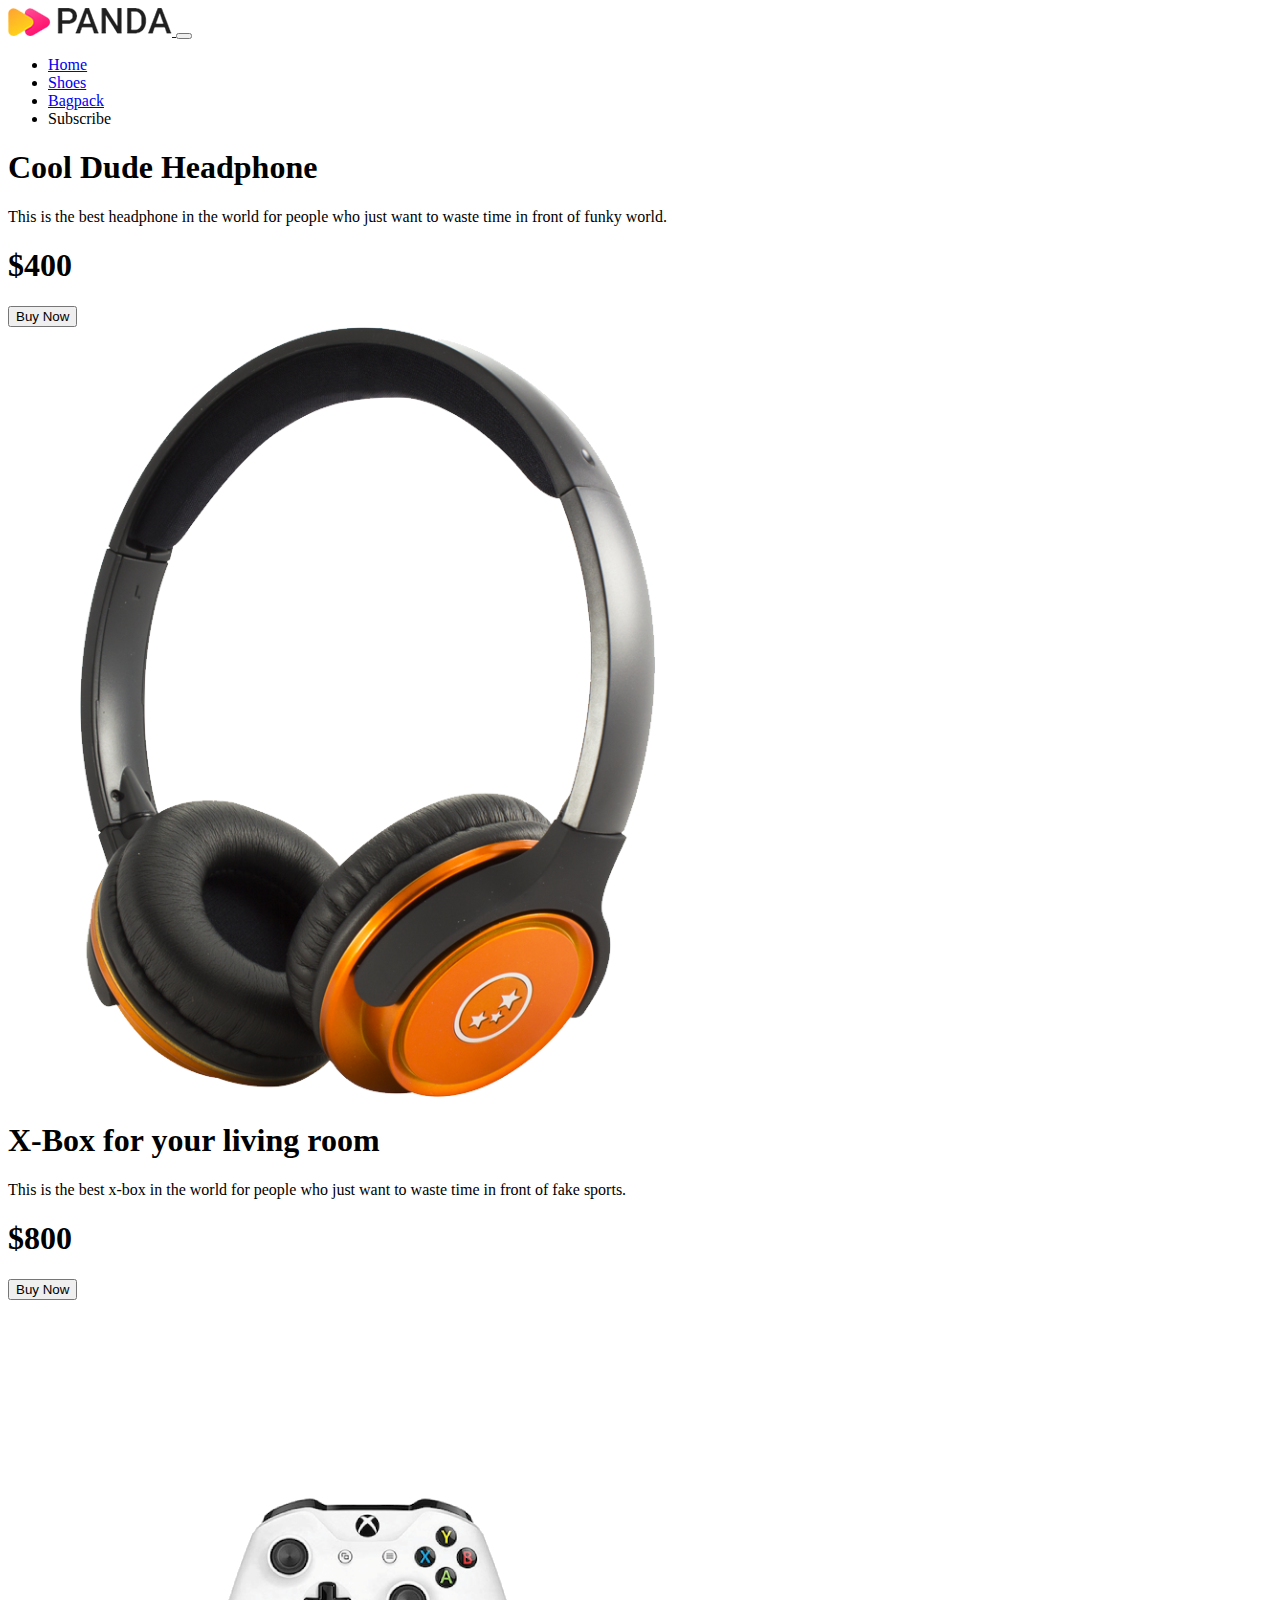
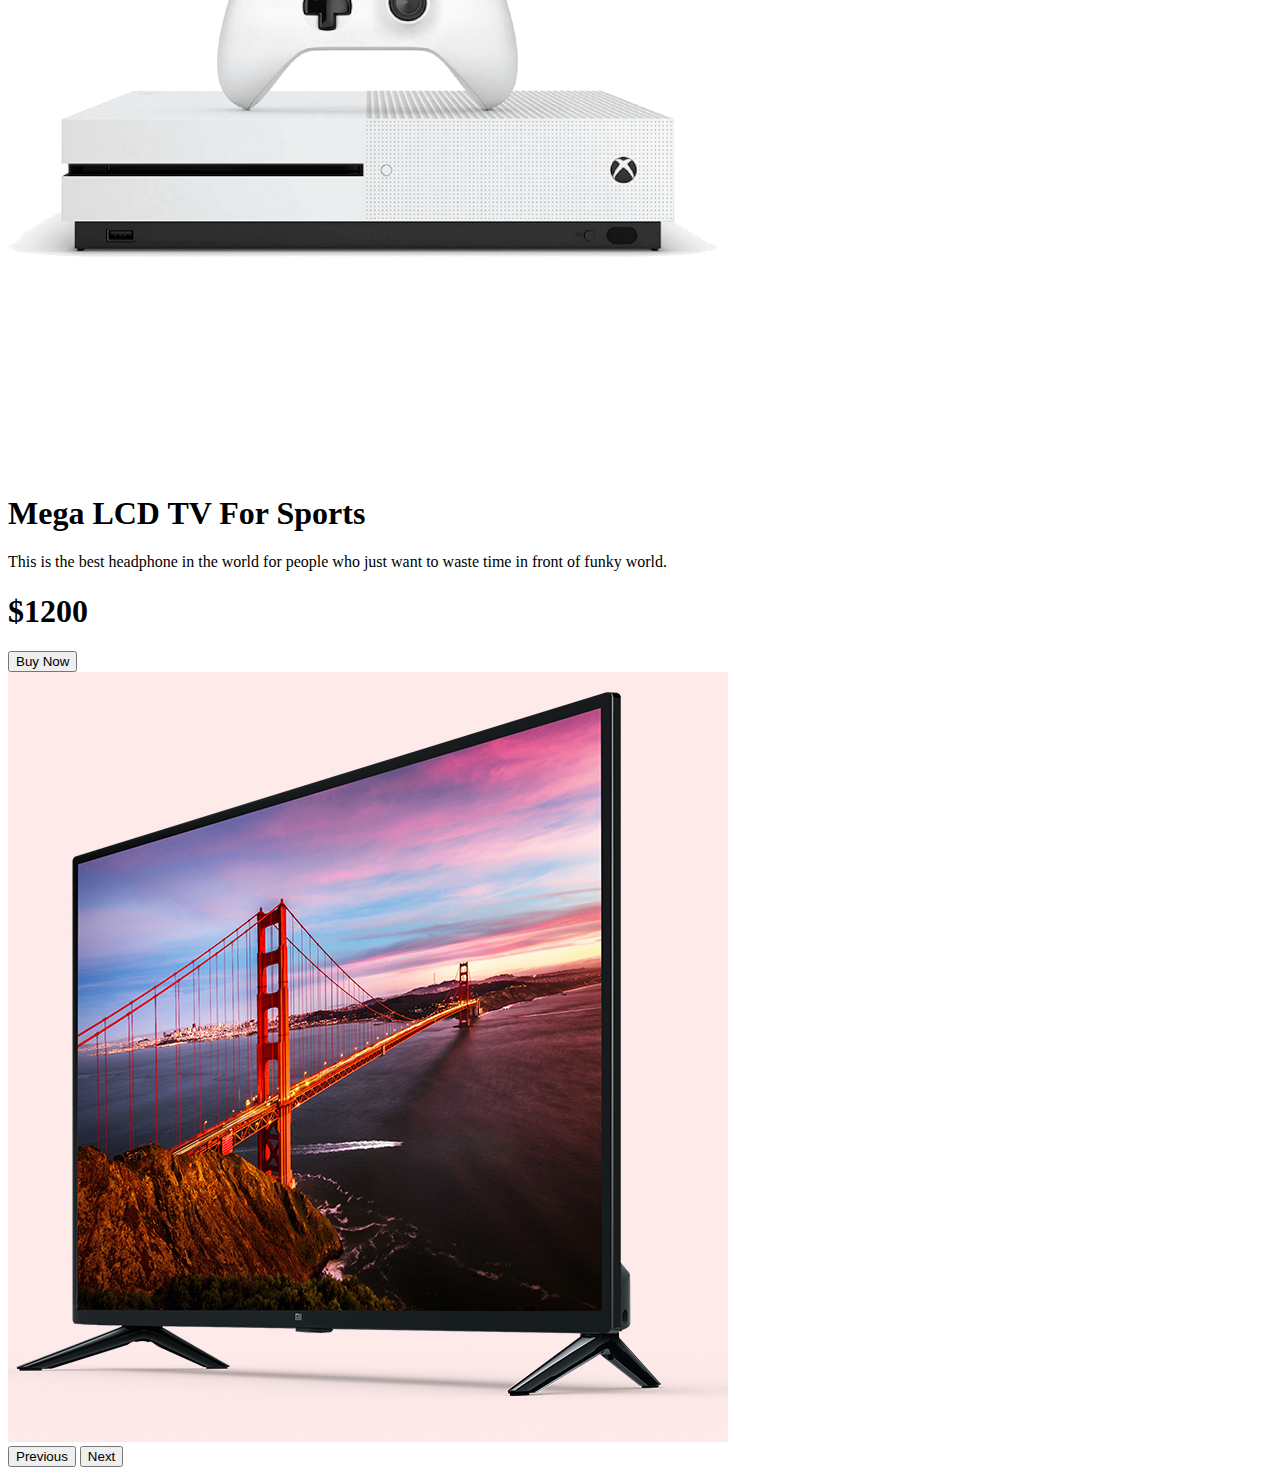
==== index.html @ ef4e0a1c "header part complete" ====
<!DOCTYPE html>
<html lang="en">

<head>
    <meta charset="utf-8" />
    <meta name="viewport" content="width=device-width, initial-scale=1" />
    <title>Panda Mart</title>
    <link href="https://cdn.jsdelivr.net/npm/bootstrap@5.2.0/dist/css/bootstrap.min.css" rel="stylesheet"
        integrity="sha384-gH2yIJqKdNHPEq0n4Mqa/HGKIhSkIHeL5AyhkYV8i59U5AR6csBvApHHNl/vI1Bx" crossorigin="anonymous" />
</head>

<body>
    <!------------------------------------header markup ------------------------------>

    <header class="container">
        <nav class="navbar navbar-expand-lg bg-light">
            <div class="container-fluid">
                <a class="navbar-brand" href="#">
                    <img src="images/logo.png" alt="" class="img-fluid" />
                </a>
                <button class="navbar-toggler" type="button" data-bs-toggle="collapse" data-bs-target="#navbarNav"
                    aria-controls="navbarNav" aria-expanded="false" aria-label="Toggle navigation">
                    <span class="navbar-toggler-icon"></span>
                </button>
                <div class="collapse navbar-collapse" id="navbarNav">
                    <ul class="navbar-nav">
                        <li class="nav-item">
                            <a class="nav-link active" aria-current="page" href="#">
                                Home
                            </a>
                        </li>
                        <li class="nav-item">
                            <a class="nav-link" href="#">Shoes</a>
                        </li>
                        <li class="nav-item">
                            <a class="nav-link" href="#">Bagpack</a>
                        </li>
                        <li class="nav-item">
                            <a class="nav-link">Subscribe</a>
                        </li>
                    </ul>
                </div>
            </div>
        </nav>
        <div class="mt-5">
            <div id="carouselExampleControls" class="carousel slide" data-bs-ride="carousel">
                <div class="carousel-inner">
                    <div class="carousel-item active bg-info  p-5 border rounded">
                        <div class="row">
                            <div class="col-lg-7 d-flex align-items-center">
                                <div>
                                    <h1>Cool Dude Headphone</h1>
                                    <p>This is the best headphone in the world for people who just want to waste time in
                                        front of funky world.

                                    </p>
                                    <h1>$400</h1>
                                    <button type="button" class="btn btn-danger">Buy Now</button>

                                </div>
                            </div>
                            <div class="col-lg-5">
                                <img src="images/banner-images/headphone.png" class="img-fluid" alt="...">
                            </div>
                        </div>
                    </div>
                    <div class="carousel-item  bg-info  p-5 border rounded">
                        <div class="row">
                            <div class="col-lg-7 d-flex align-items-center">
                                <div>
                                    <h1>X-Box for your living room</h1>
                                    <p>This is the best x-box in the world for people who just want to waste time in
                                        front of fake sports.
                                    </p>
                                    <h1>$800</h1>
                                    <button type="button" class="btn btn-danger">Buy Now</button>
                                </div>
                            </div>
                            <div class="col-lg-5">
                                <img src="images/banner-images/xbox.png" class="img-fluid" alt="...">
                            </div>
                        </div>
                    </div>
                    <div class="carousel-item  bg-info  p-5 border rounded">
                        <div class="row">
                            <div class="col-lg-7 d-flex align-items-center">
                                <div>
                                    <h1>Mega LCD TV For Sports
                                    </h1>
                                    <p>This is the best headphone in the world for people who just want to waste time in
                                        front of funky world.
                                    </p>
                                    <h1>$1200</h1>
                                    <button type="button" class="btn btn-danger">Buy Now</button>
                                </div>
                            </div>
                            <div class="col-lg-5">
                                <img src="images/banner-images/tv.png" class="img-fluid" alt="...">
                            </div>
                        </div>
                    </div>
                </div>
                <button class="carousel-control-prev" type="button" data-bs-target="#carouselExampleControls"
                    data-bs-slide="prev">
                    <span class="carousel-control-prev-icon" aria-hidden="true"></span>
                    <span class="visually-hidden">Previous</span>
                </button>
                <button class="carousel-control-next" type="button" data-bs-target="#carouselExampleControls"
                    data-bs-slide="next">
                    <span class="carousel-control-next-icon" aria-hidden="true"></span>
                    <span class="visually-hidden">Next</span>
                </button>
            </div>
        </div>
    </header>
    <script src="https://cdn.jsdelivr.net/npm/bootstrap@5.2.0/dist/js/bootstrap.bundle.min.js"
        integrity="sha384-A3rJD856KowSb7dwlZdYEkO39Gagi7vIsF0jrRAoQmDKKtQBHUuLZ9AsSv4jD4Xa"
        crossorigin="anonymous"></script>

</body>

</html>
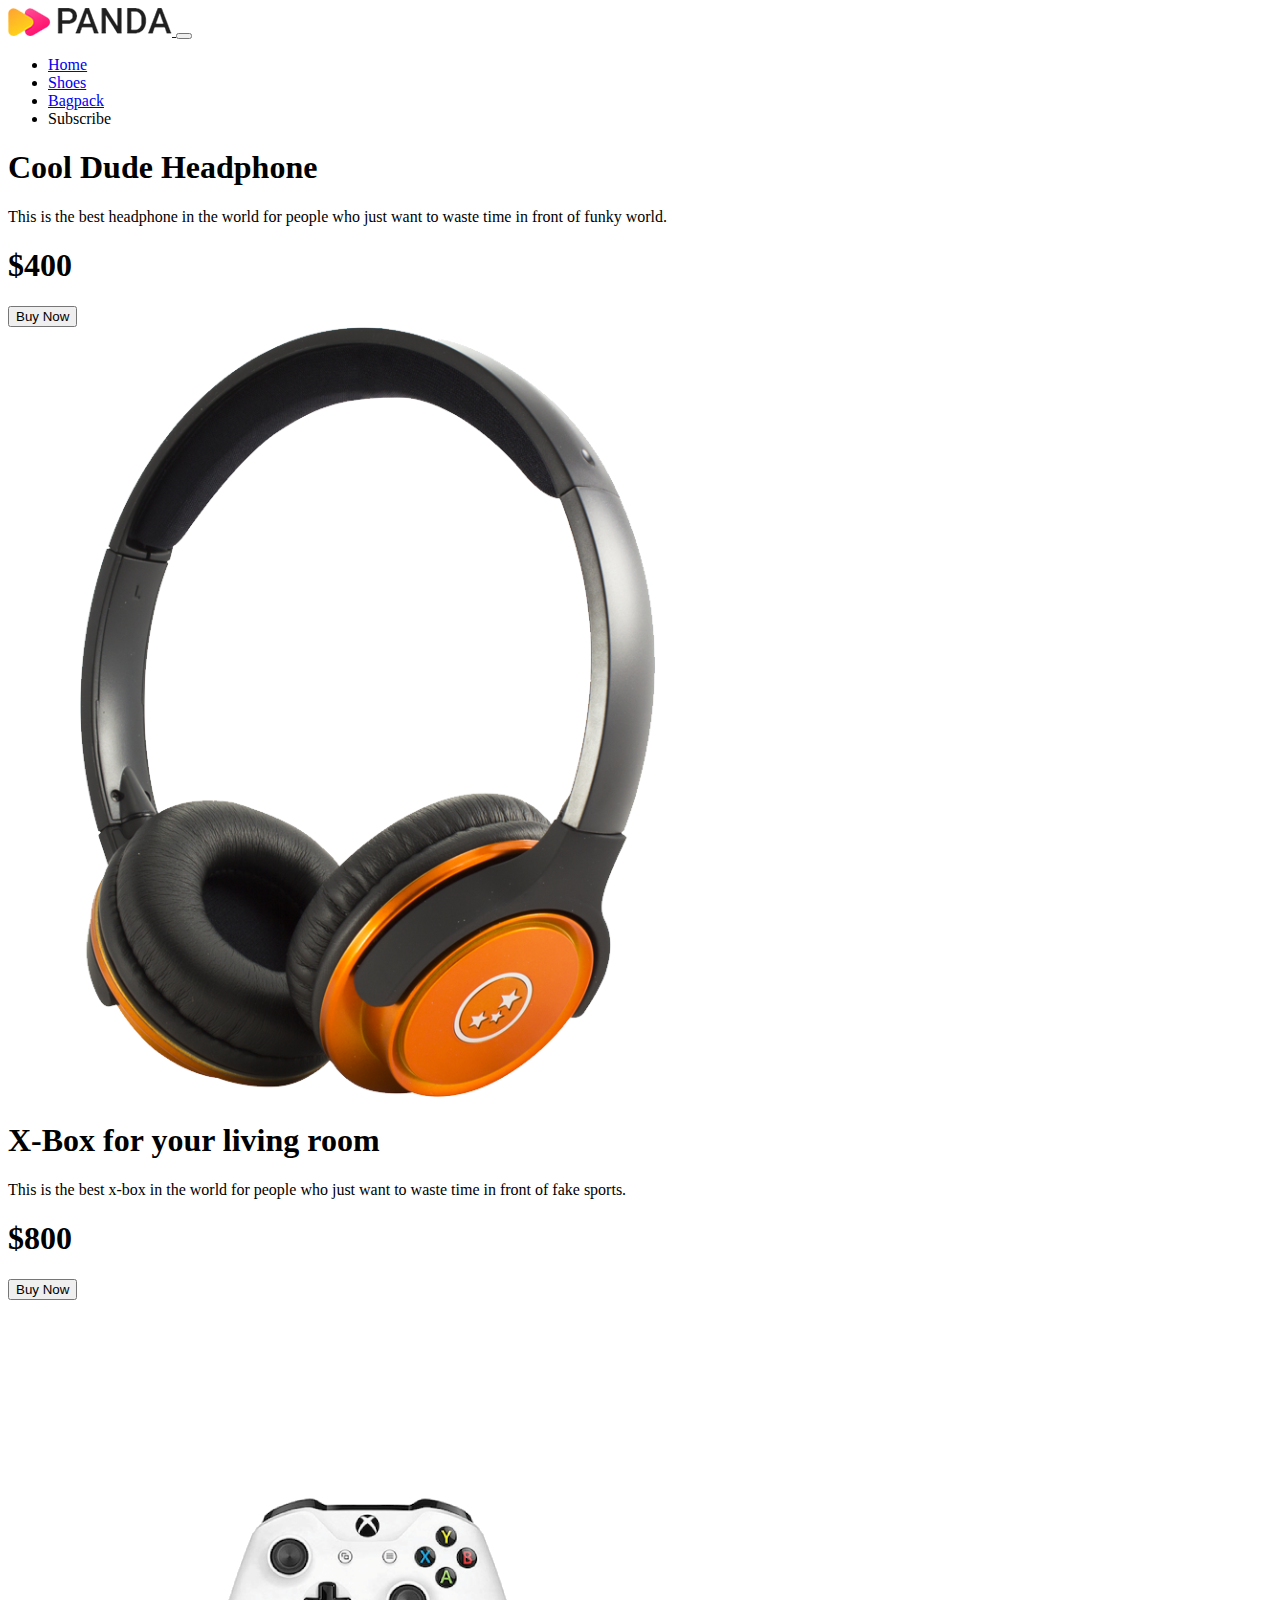
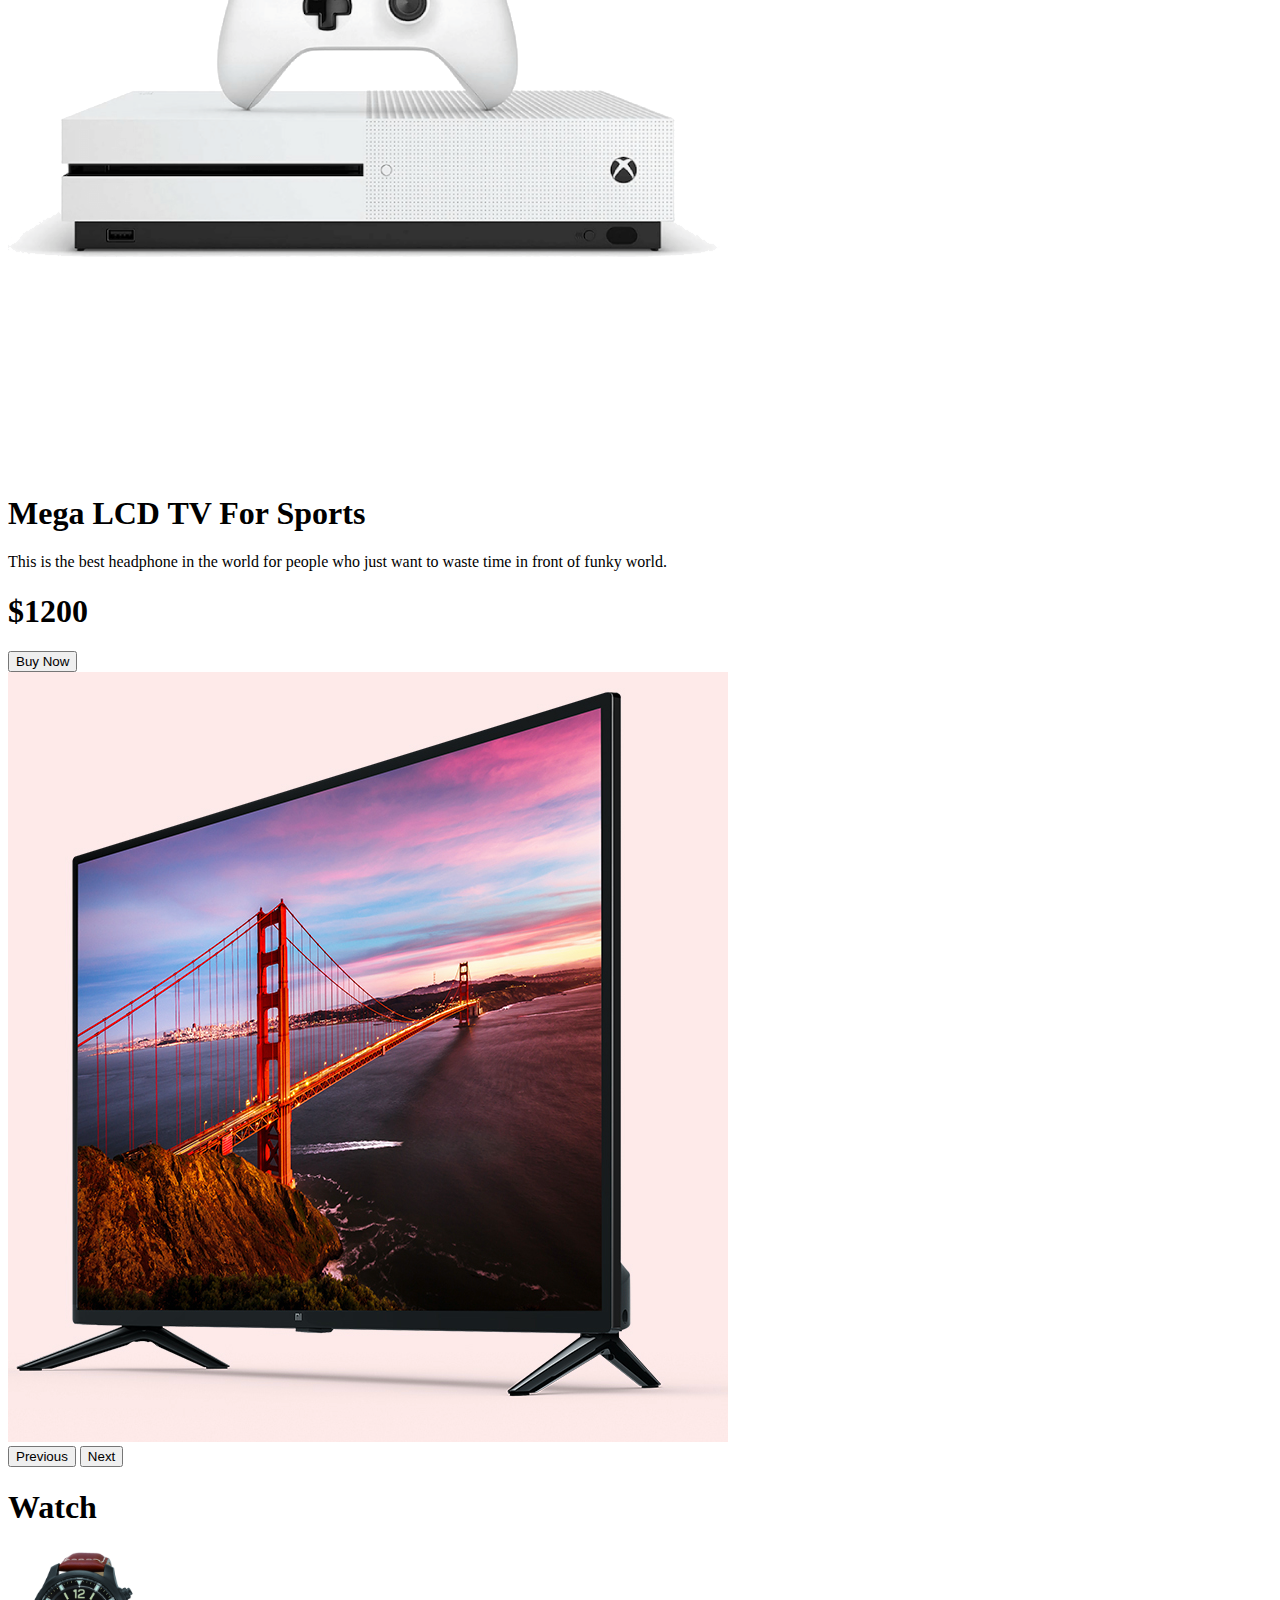
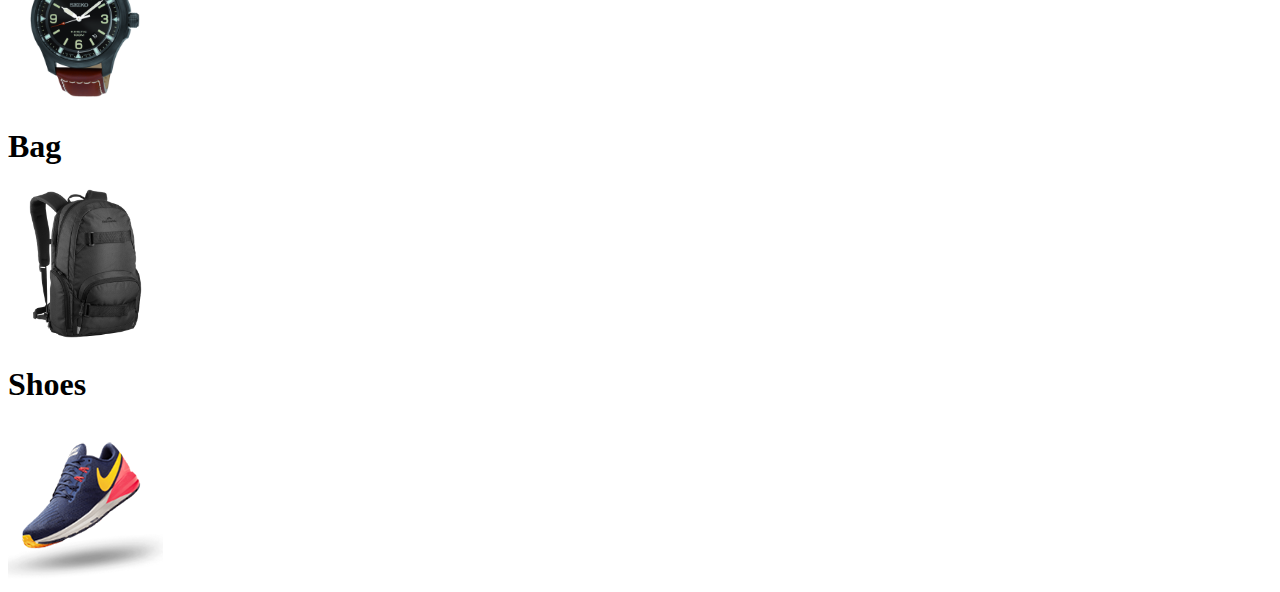
==== commit 539a2972: "categories added" ====
--- a/index.html
+++ b/index.html
@@ -113,6 +113,41 @@
             </div>
         </div>
     </header>
+    <main>
+        <!------------------------------- categories markup --------------------------->
+        <section class="my-5">
+            <div class="container overflow-hidden text-center">
+                <div class="row gy-5">
+                    <div class="col-12 col-md-6 col-lg-4 ">
+                        <div class="p-3 border bg-warning d-flex align-items-center justify-content-around rounded-3">
+                            <h1 class="text-light">Watch</h1>
+                            <img src="images/categories/watch.png" alt="" class="img-fluid">
+
+                        </div>
+                    </div>
+                    <div class="col-12 col-md-6 col-lg-4 ">
+                        <div class="p-3 border bg-info d-flex align-items-center justify-content-around rounded-3">
+                            <h1 class="text-light">Bag</h1>
+                            <img src="images/categories/bag.png" alt="" class="img-fluid">
+
+                        </div>
+                    </div>
+                    <div class="col-12 col-md-6 col-lg-4 ">
+                        <div class="p-3 border bg-danger d-flex align-items-center justify-content-around rounded-3">
+                            <h1 class="text-light">Shoes</h1>
+                            <img src="images/categories/shoes.png" alt="" class="img-fluid">
+
+                        </div>
+                    </div>
+
+                </div>
+            </div>
+        </section>
+        <!------------------------------ shoes section markrup ------------------------------>
+        <section class="container">
+
+        </section>
+    </main>
     <script src="https://cdn.jsdelivr.net/npm/bootstrap@5.2.0/dist/js/bootstrap.bundle.min.js"
         integrity="sha384-A3rJD856KowSb7dwlZdYEkO39Gagi7vIsF0jrRAoQmDKKtQBHUuLZ9AsSv4jD4Xa"
         crossorigin="anonymous"></script>
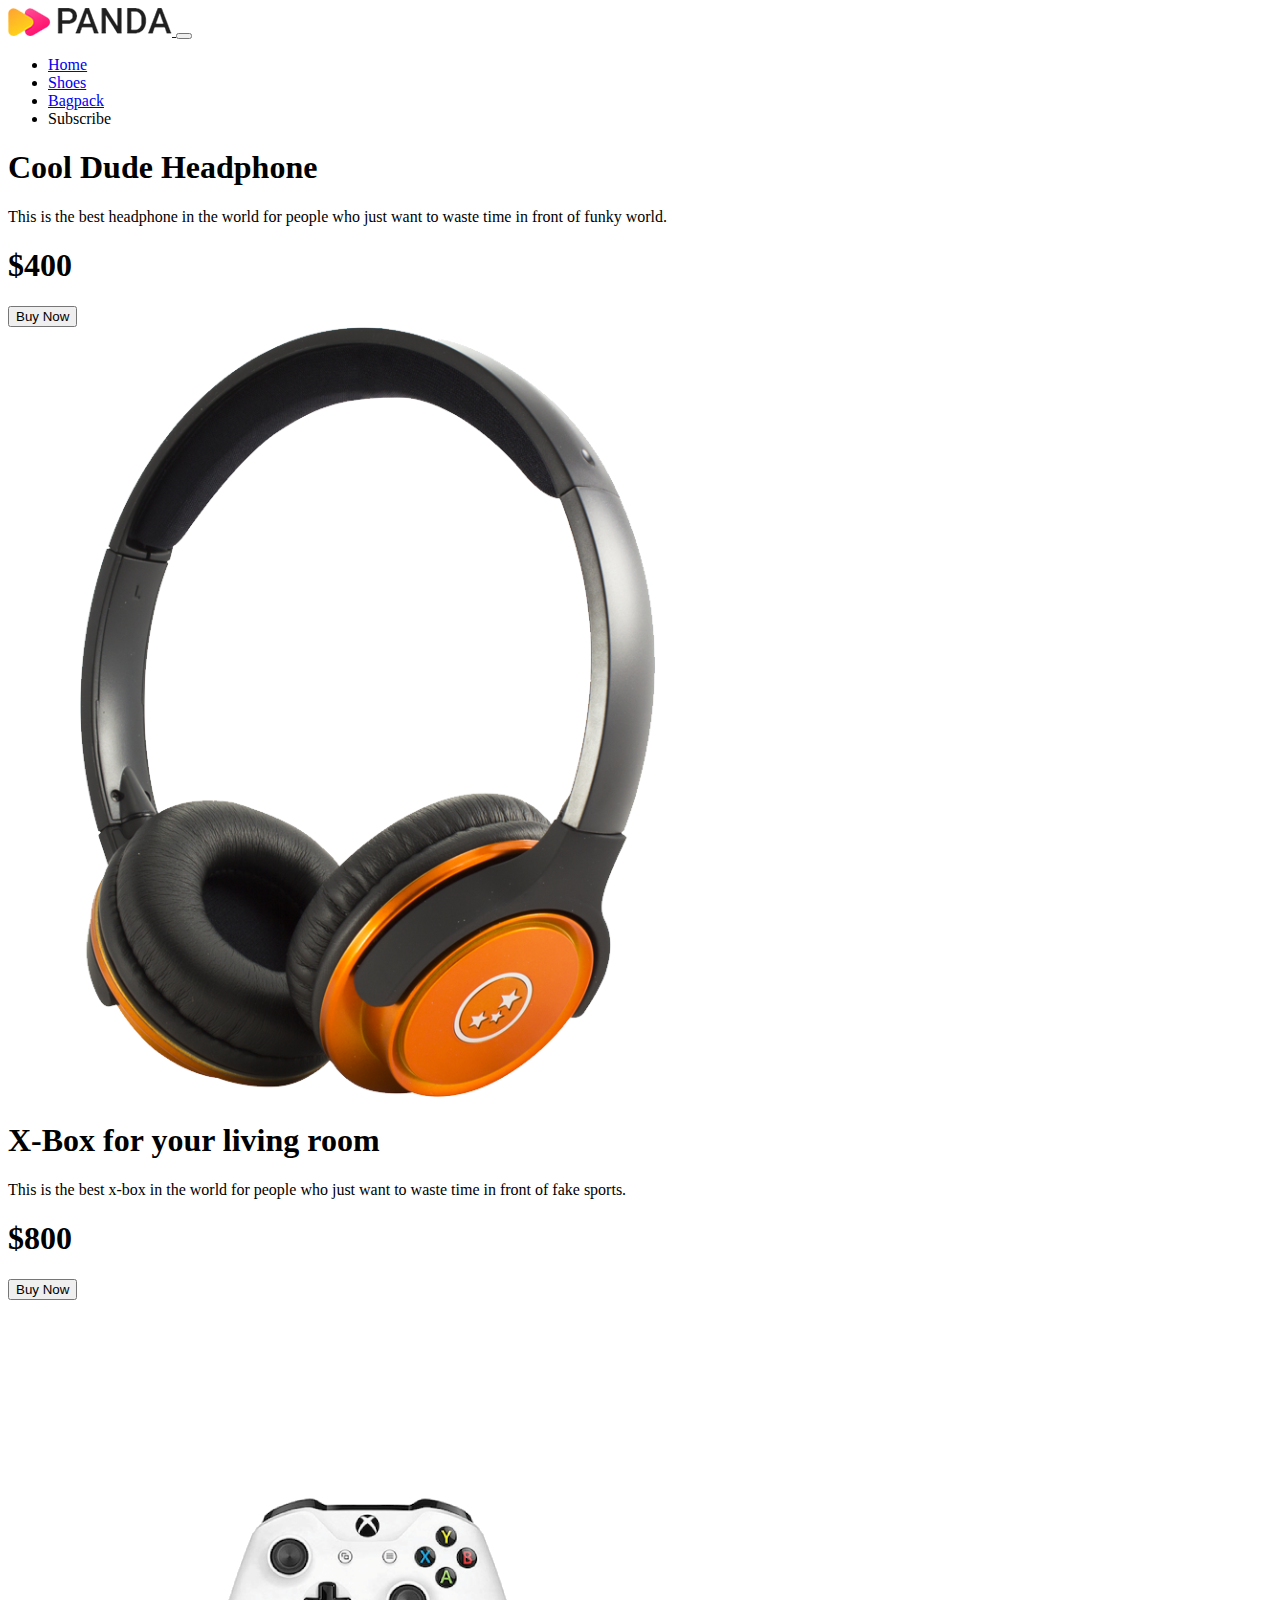
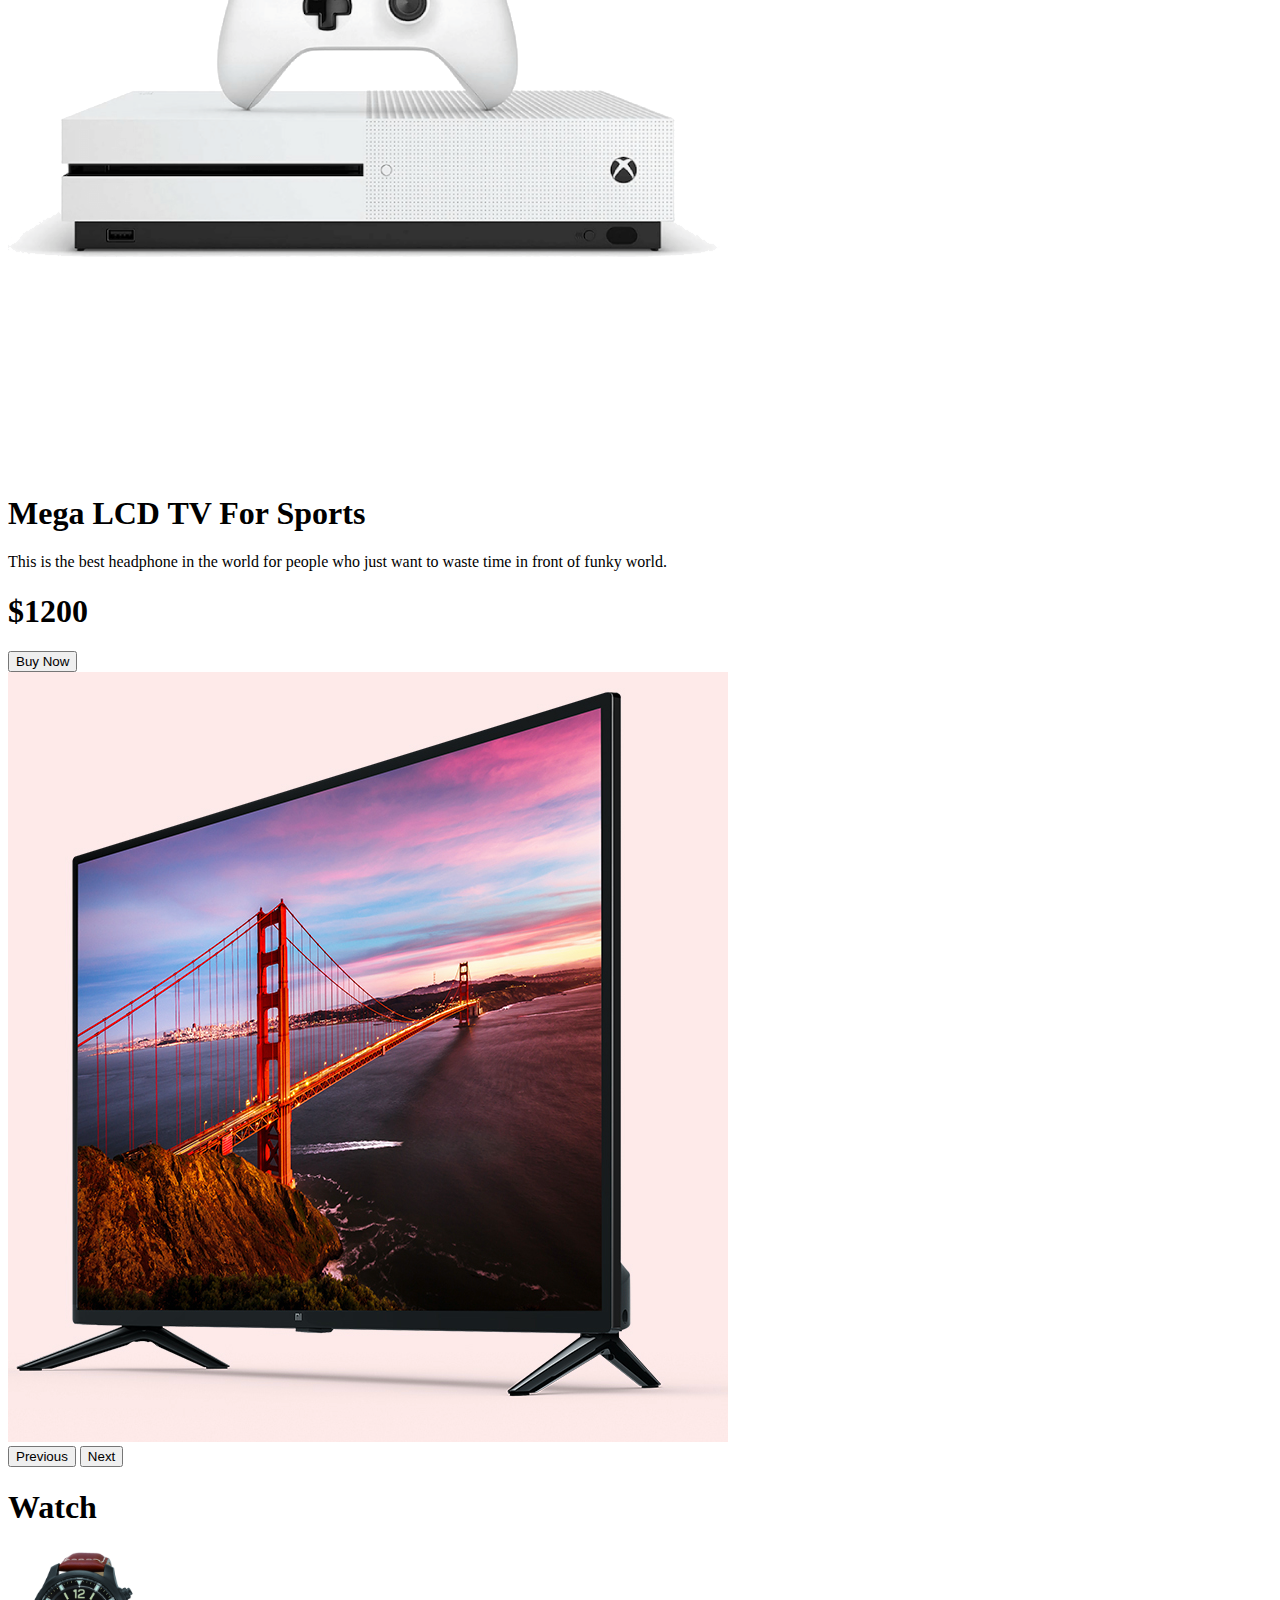
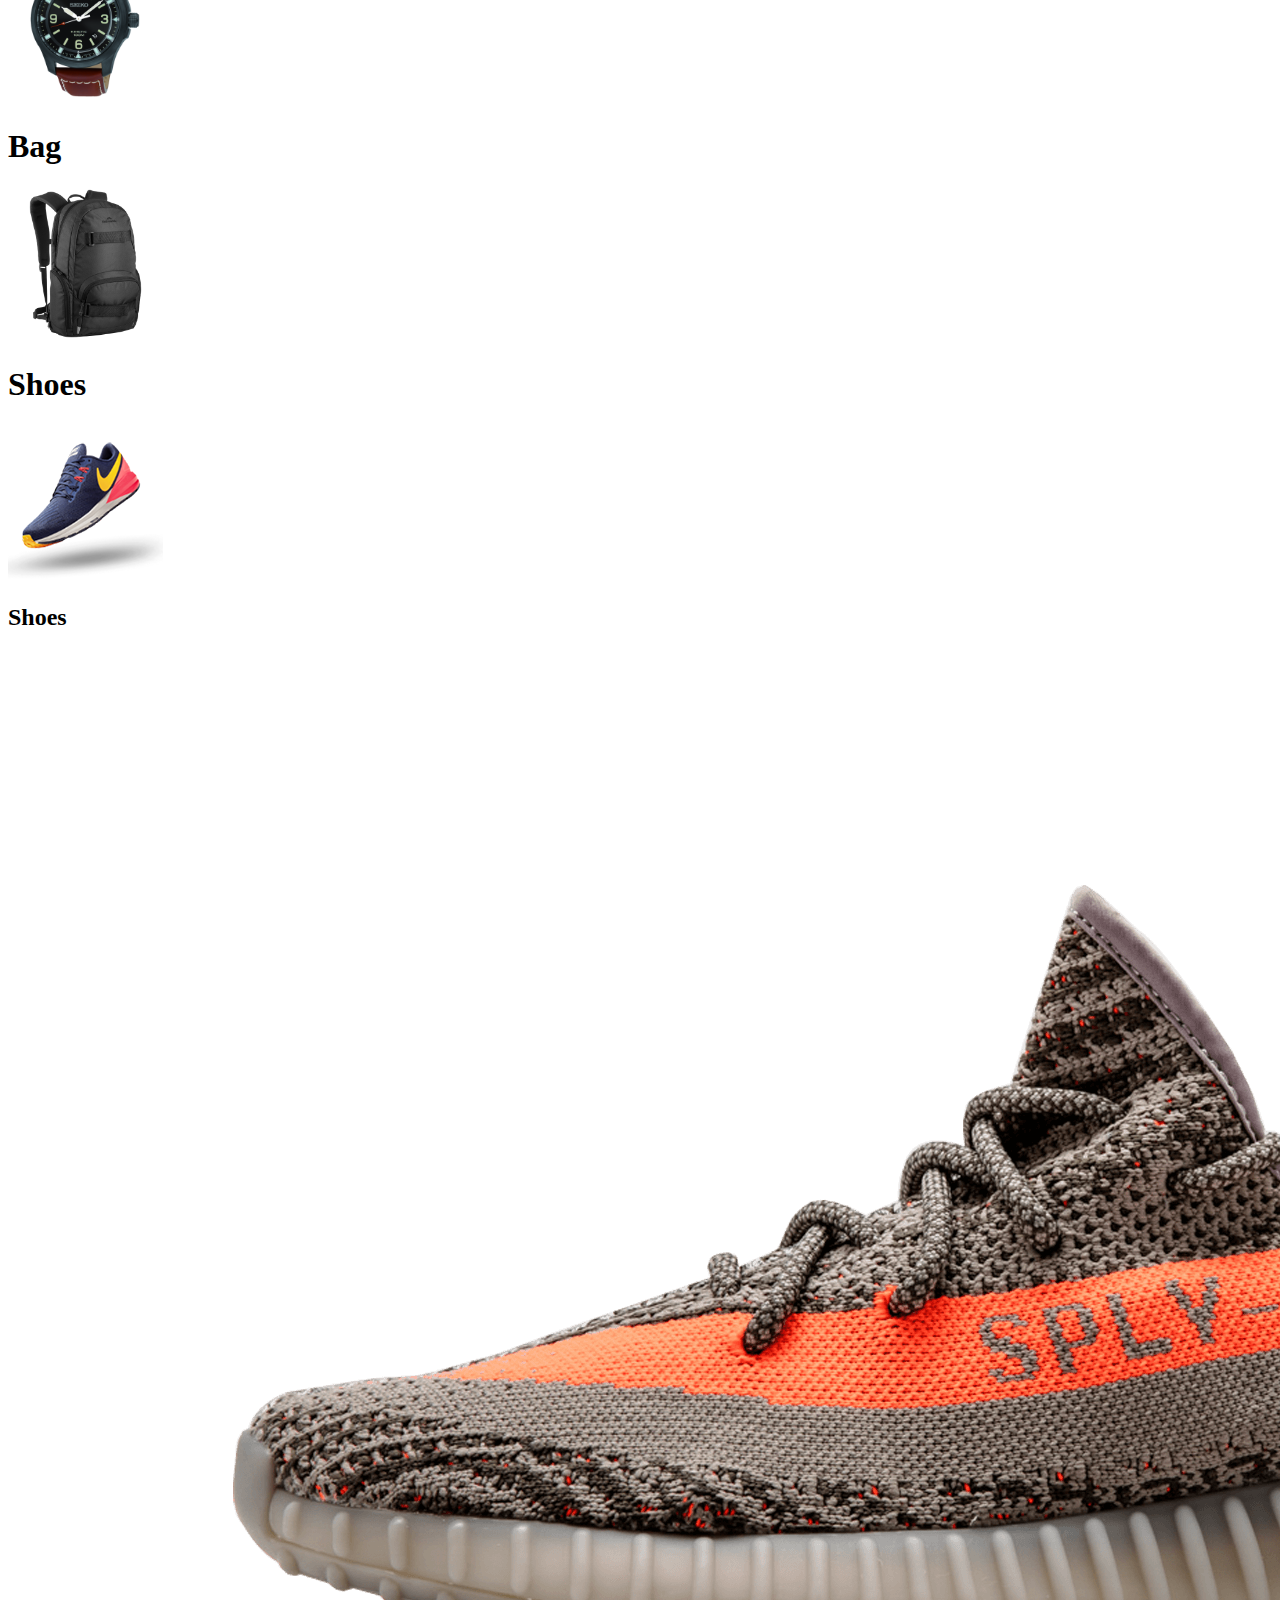
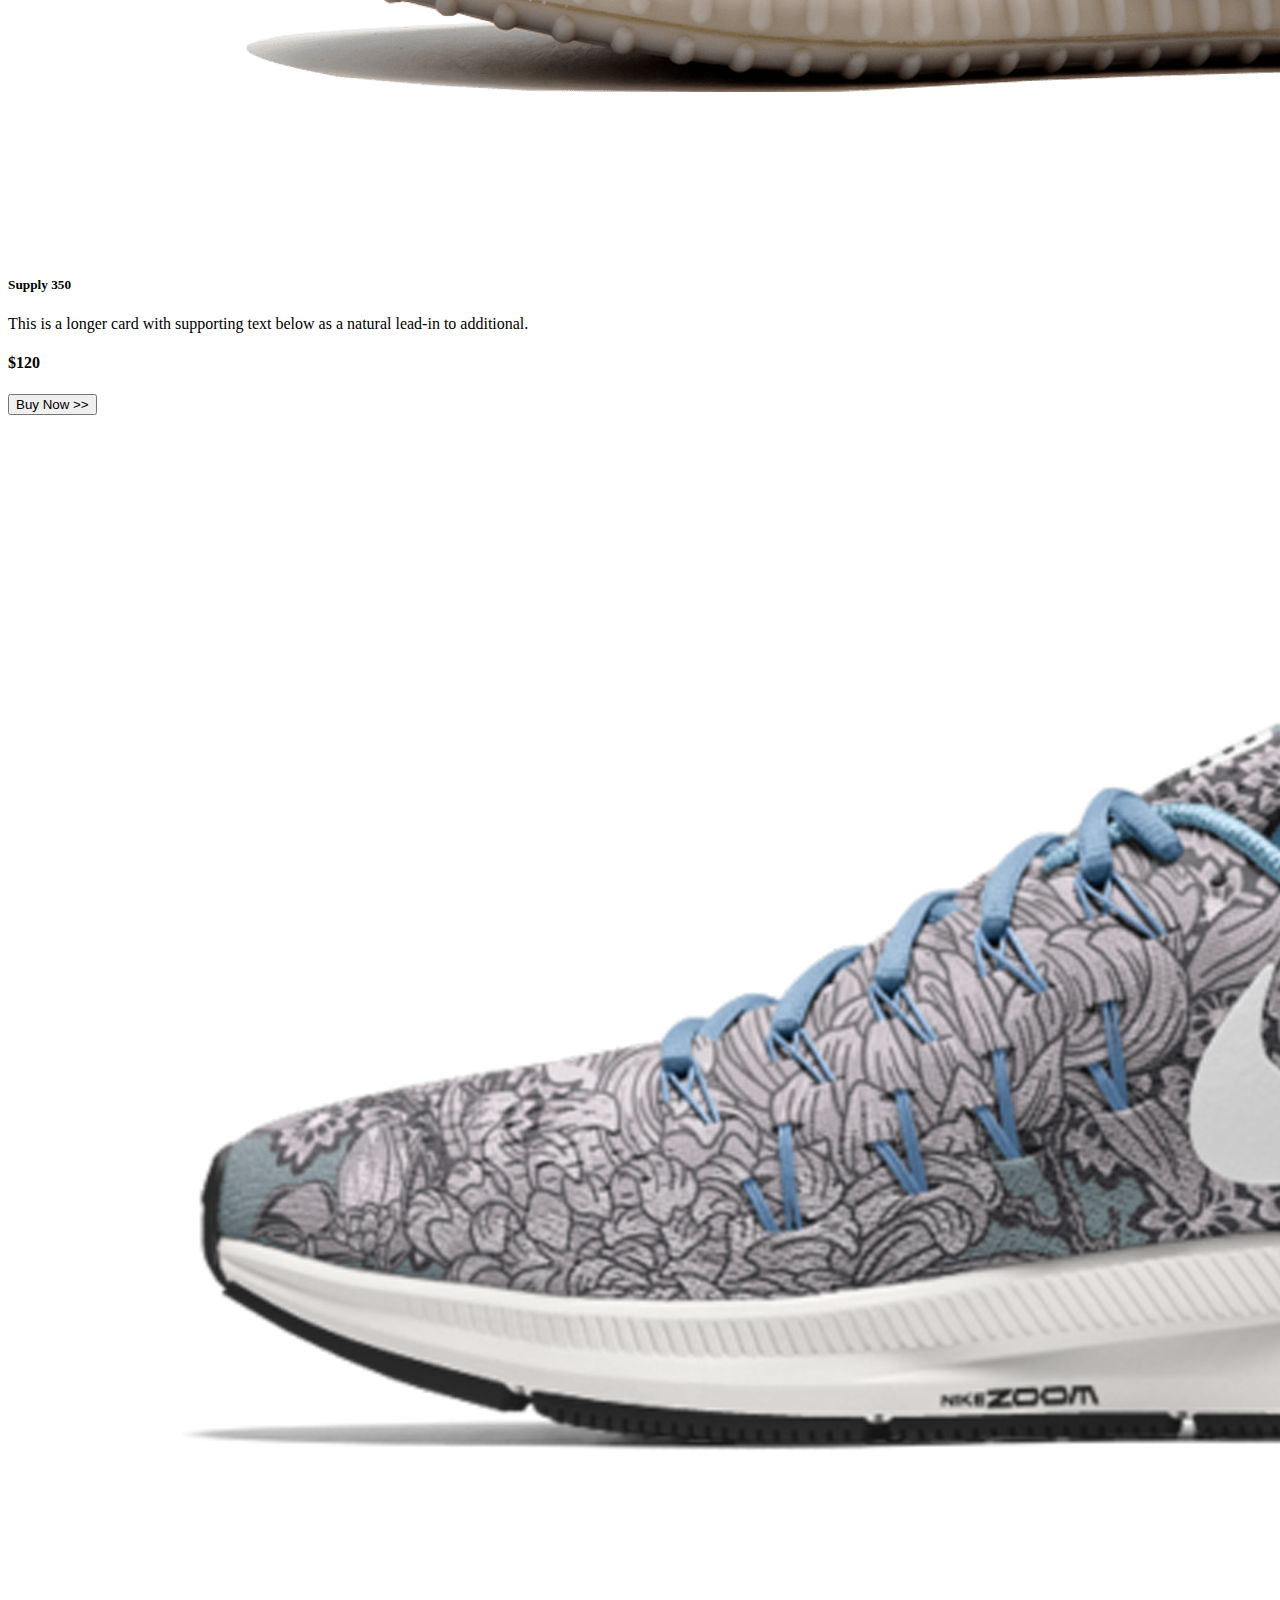
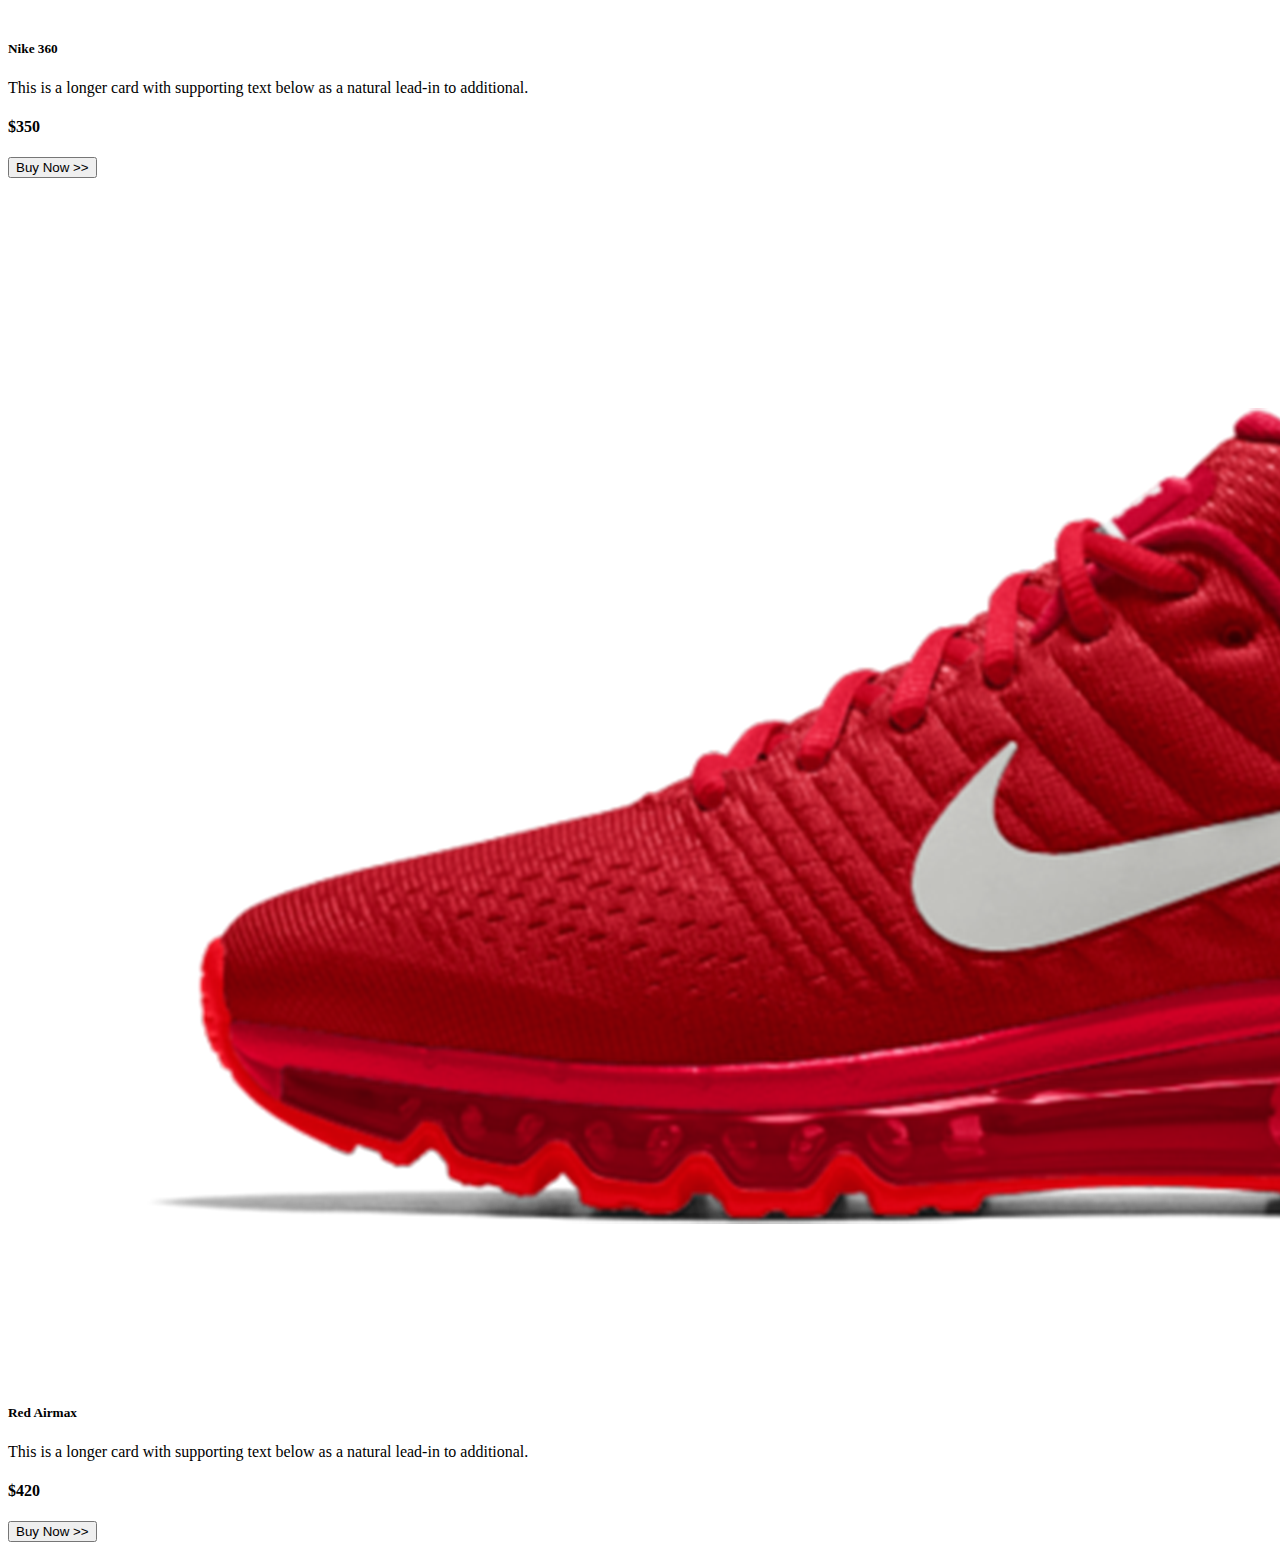
==== commit b49778ad: "added shoes section" ====
--- a/index.html
+++ b/index.html
@@ -115,7 +115,7 @@
     </header>
     <main>
         <!------------------------------- categories markup --------------------------->
-        <section class="my-5">
+        <section class="my-5 py-0 py-lg-5">
             <div class="container overflow-hidden text-center">
                 <div class="row gy-5">
                     <div class="col-12 col-md-6 col-lg-4 ">
@@ -144,8 +144,54 @@
             </div>
         </section>
         <!------------------------------ shoes section markrup ------------------------------>
-        <section class="container">
-
+        <section class="container my-5 py-0 py-lg-5">
+            <h2>Shoes</h2>
+            <div class="row row-cols-1 row-cols-md-2 row-crow-cols-lg-3 g-4">
+                <div class="col">
+                    <div class="card h-100 border-0 shadow">
+                        <img src="images/shoes/shoe-1.png" class="card-img-top" alt="...">
+                        <div class="card-body">
+                            <h5 class="card-title">Supply 350</h5>
+                            <p class="card-text">This is a longer card with supporting text below as a natural lead-in
+                                to additional.</p>
+                            <h4>$120</h4>
+                        </div>
+                        <div class="m-3">
+                            <button class="btn btn-primary">Buy Now >></button>
+                        </div>
+                    </div>
+                </div>
+                <div class="col">
+                    <div class="card h-100 border-0 shadow">
+                        <img src="images/shoes/shoe-2.png" class="card-img-top" alt="...">
+                        <div class="card-body">
+                            <h5 class="card-title">Nike 360</h5>
+                            <p class="card-text">This is a longer card with supporting text below as a natural lead-in
+                                to additional.</p>
+                            <h4>$350</h4>
+                        </div>
+                        <div class="m-3">
+                            <button class="btn btn-primary">Buy Now >></button>
+                        </div>
+                    </div>
+                </div>
+                <div class="col">
+                    <div class="card h-100 border-0 shadow">
+                        <img src="images/shoes/shoe-3.png" class="card-img-top" alt="...">
+                        <div class="card-body">
+                            <h5 class="card-title">Red Airmax</h5>
+                            <p class="card-text">This is a longer card with supporting text below as a natural lead-in
+                                to additional.</p>
+                            <h4>$420</h4>
+                        </div>
+                        <div class="m-3">
+                            <button class="btn btn-primary">Buy Now >></button>
+                        </div>
+                    </div>
+                </div>
+
+
+            </div>
         </section>
     </main>
     <script src="https://cdn.jsdelivr.net/npm/bootstrap@5.2.0/dist/js/bootstrap.bundle.min.js"
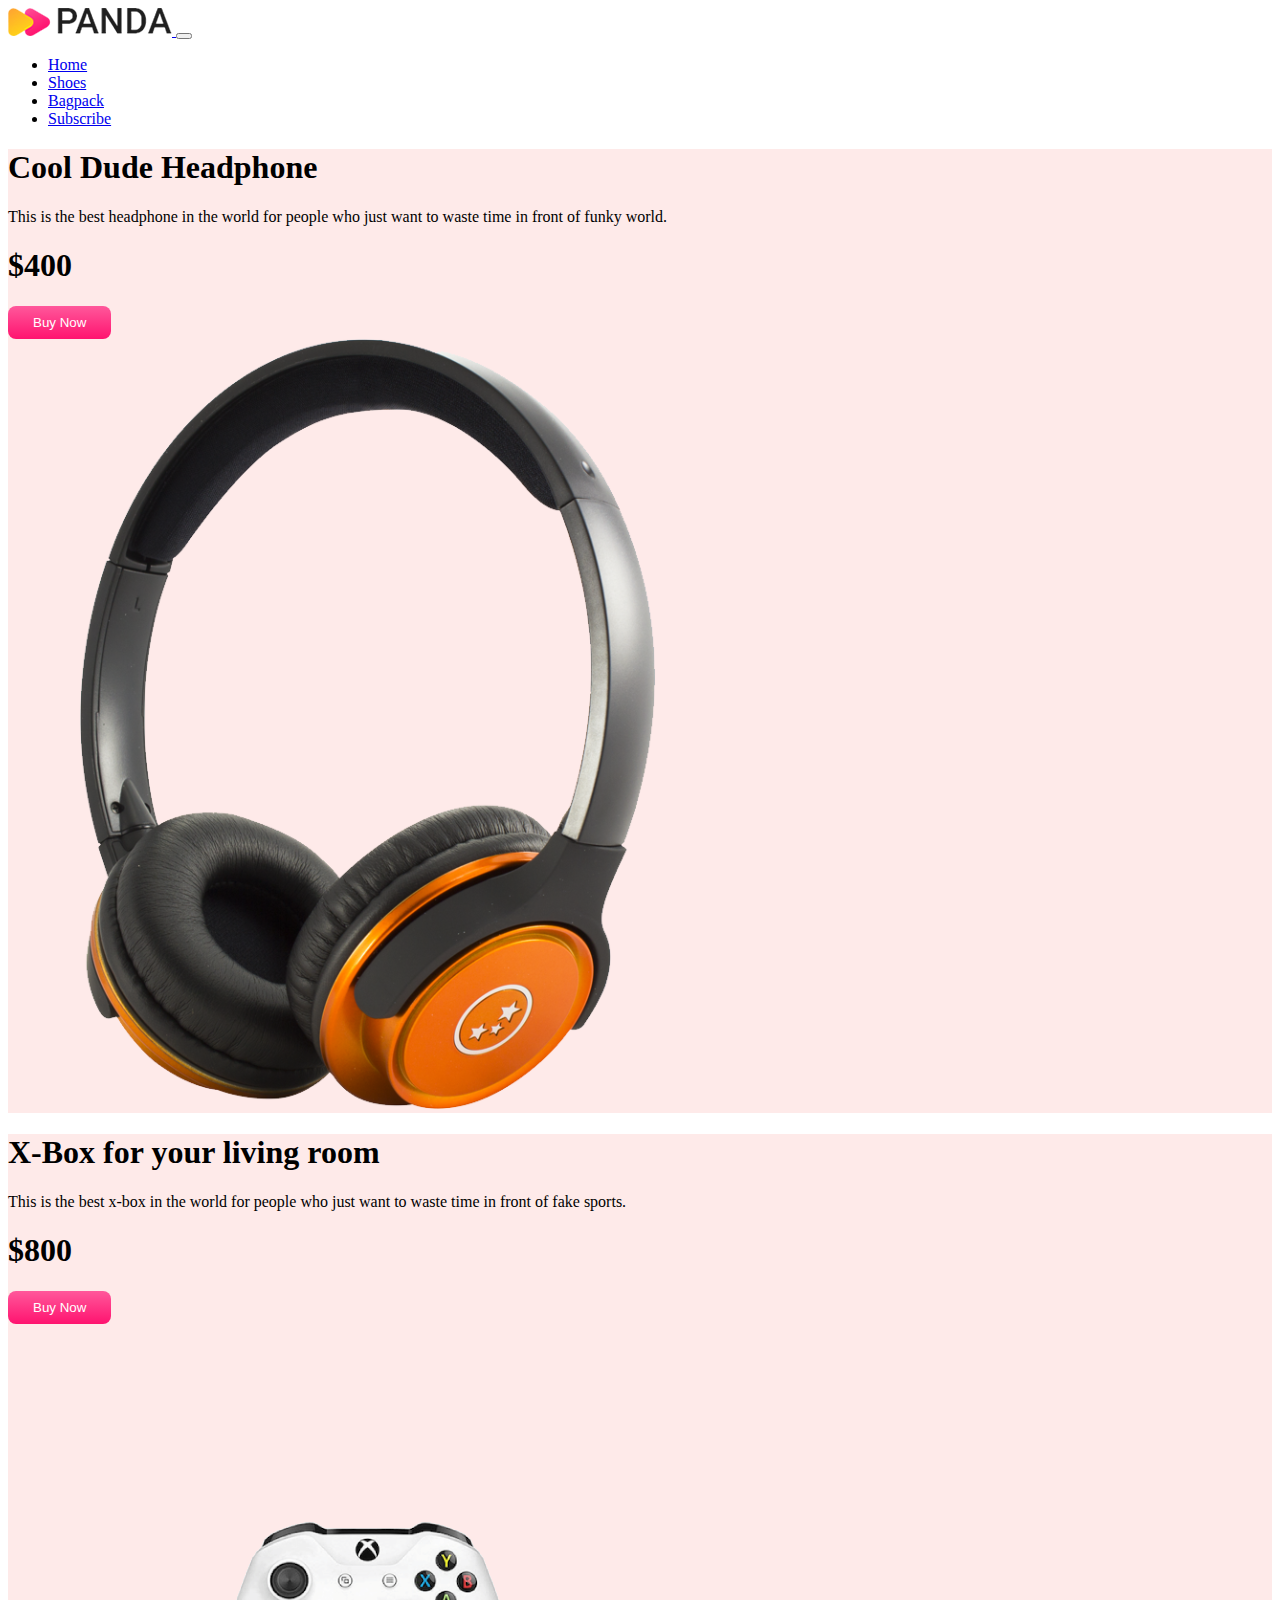
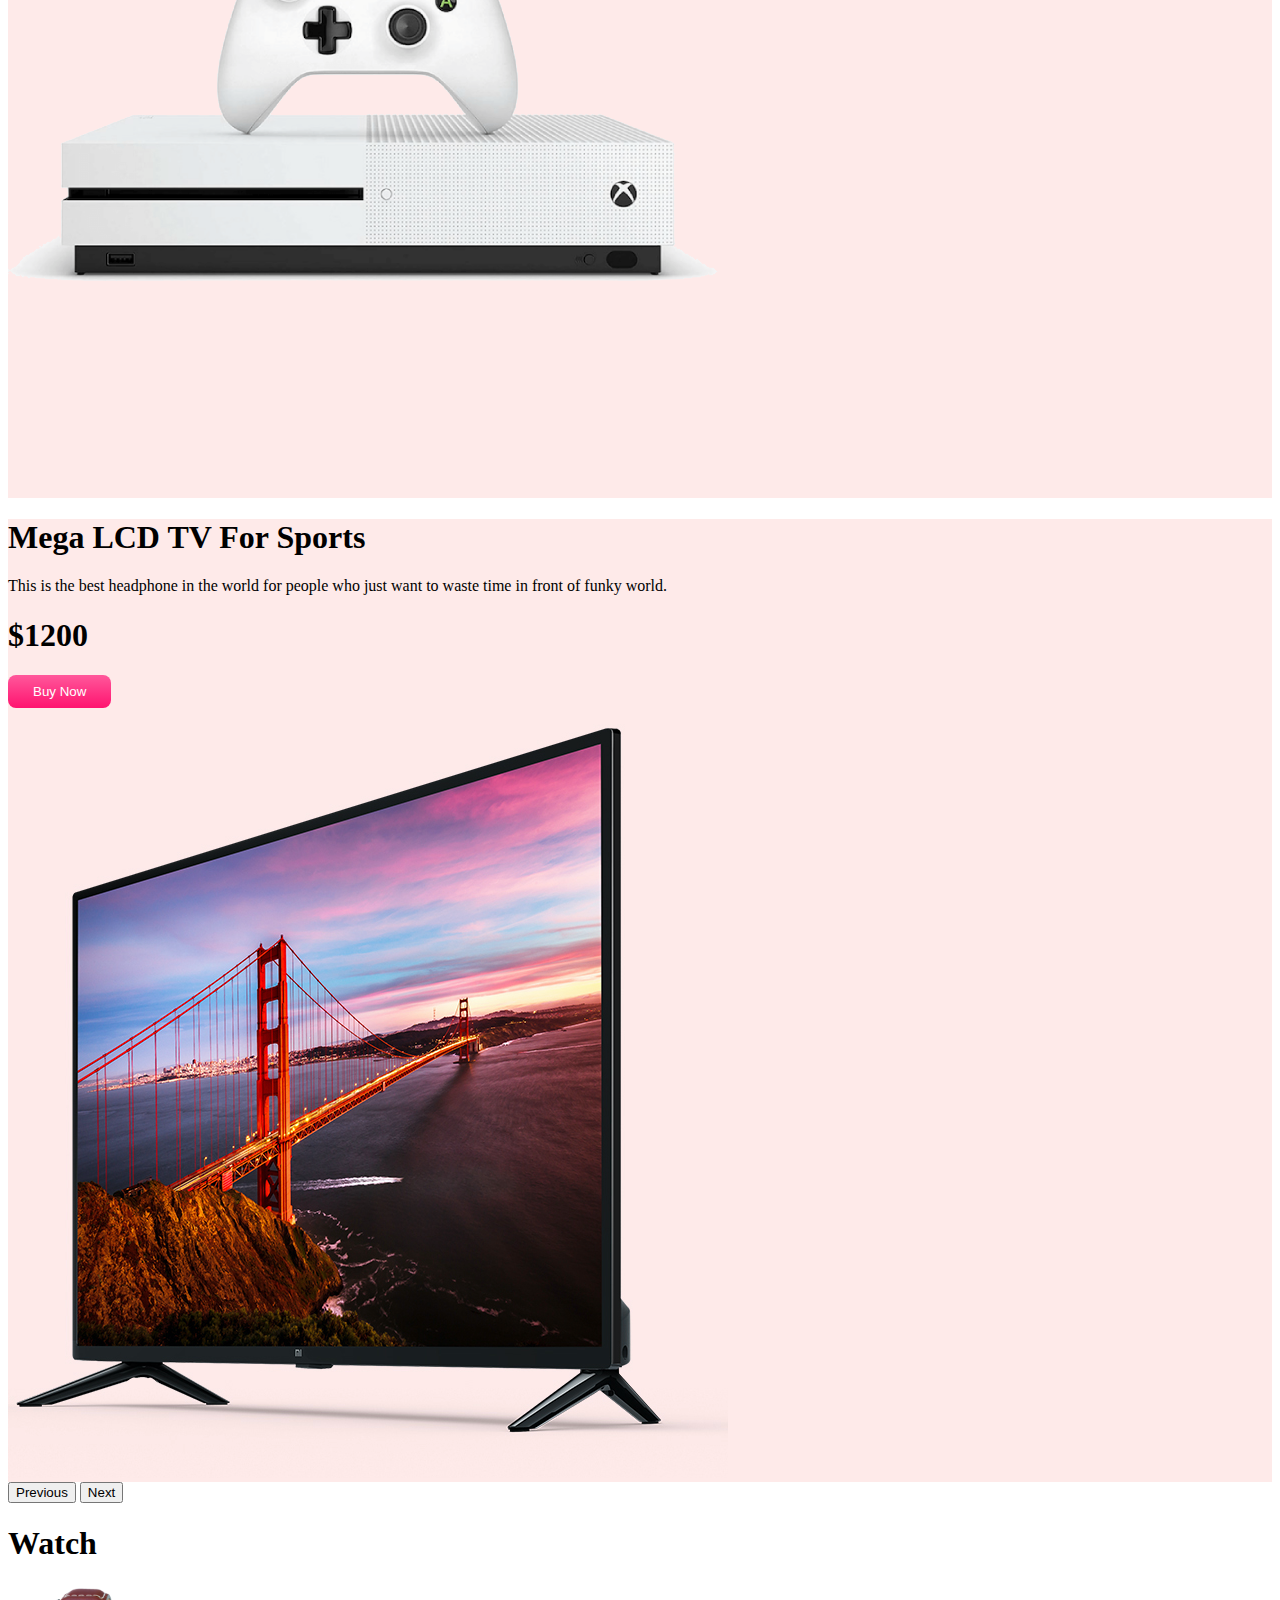
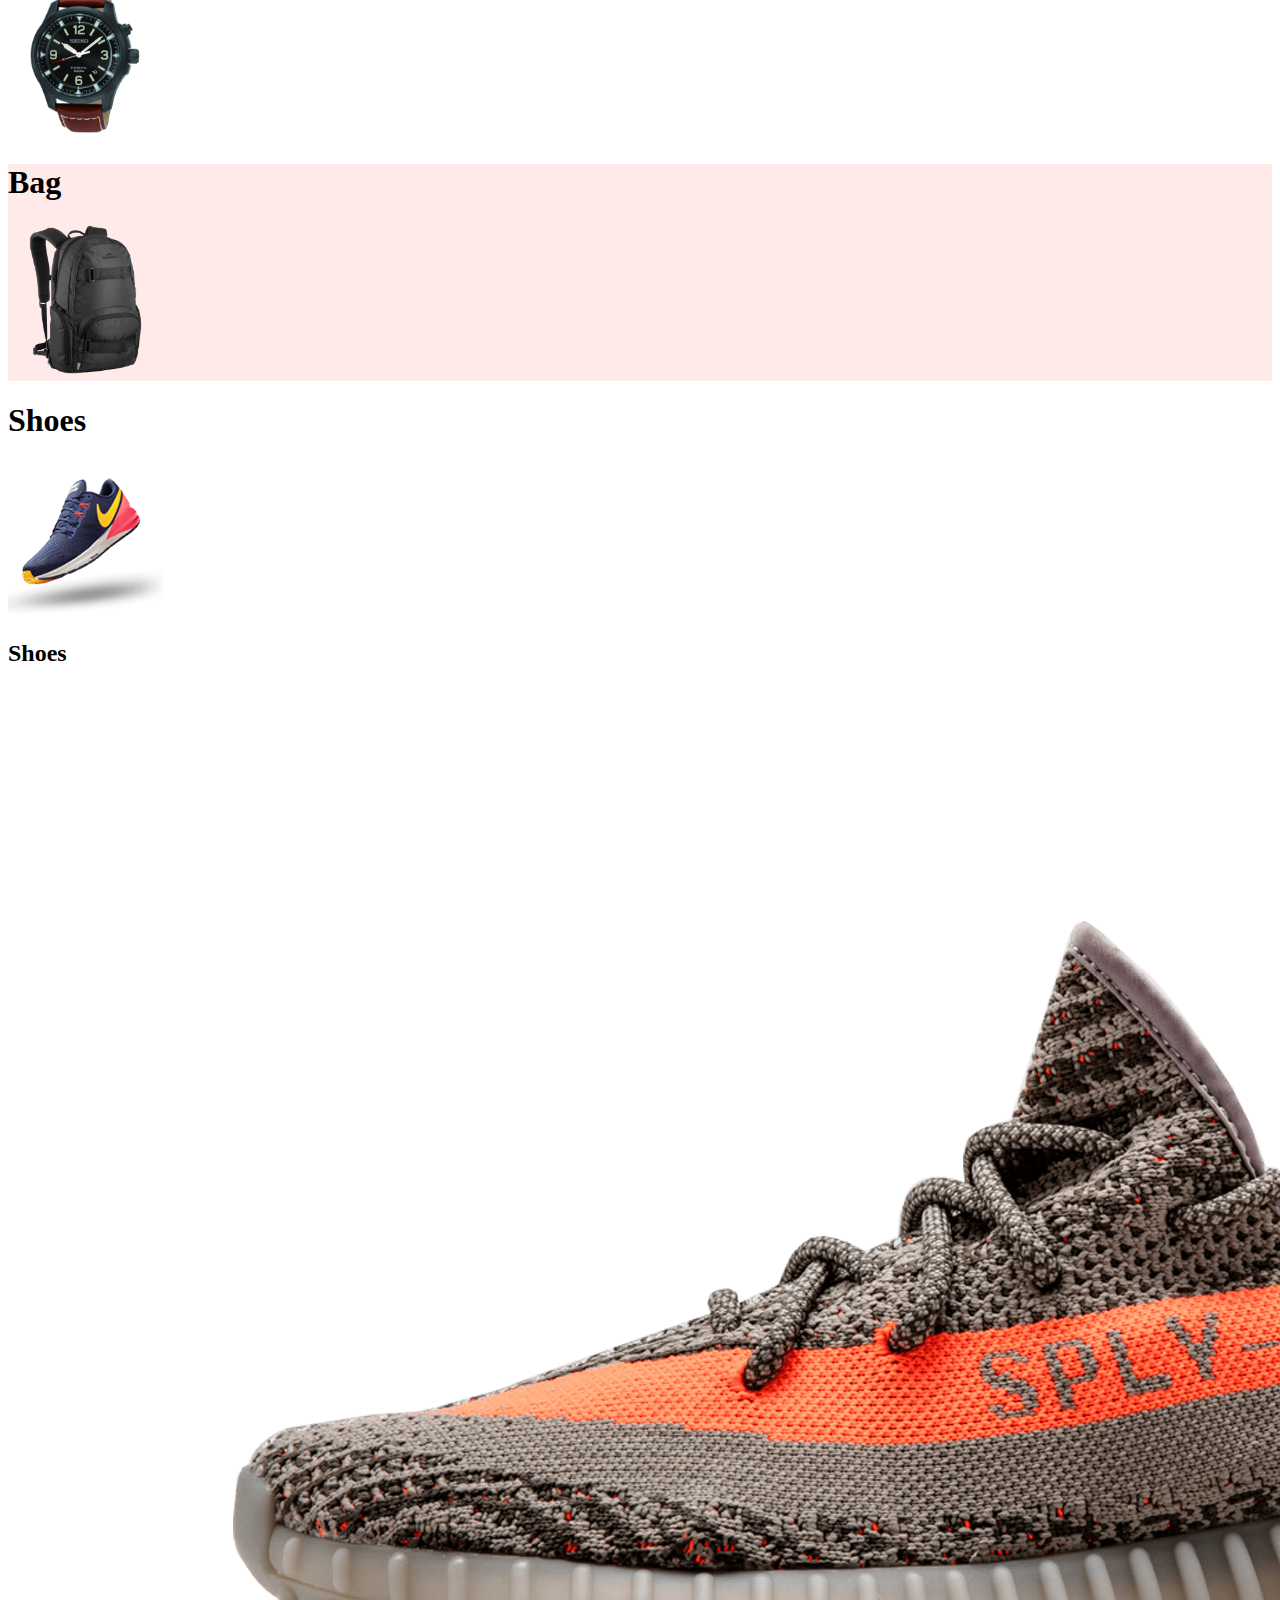
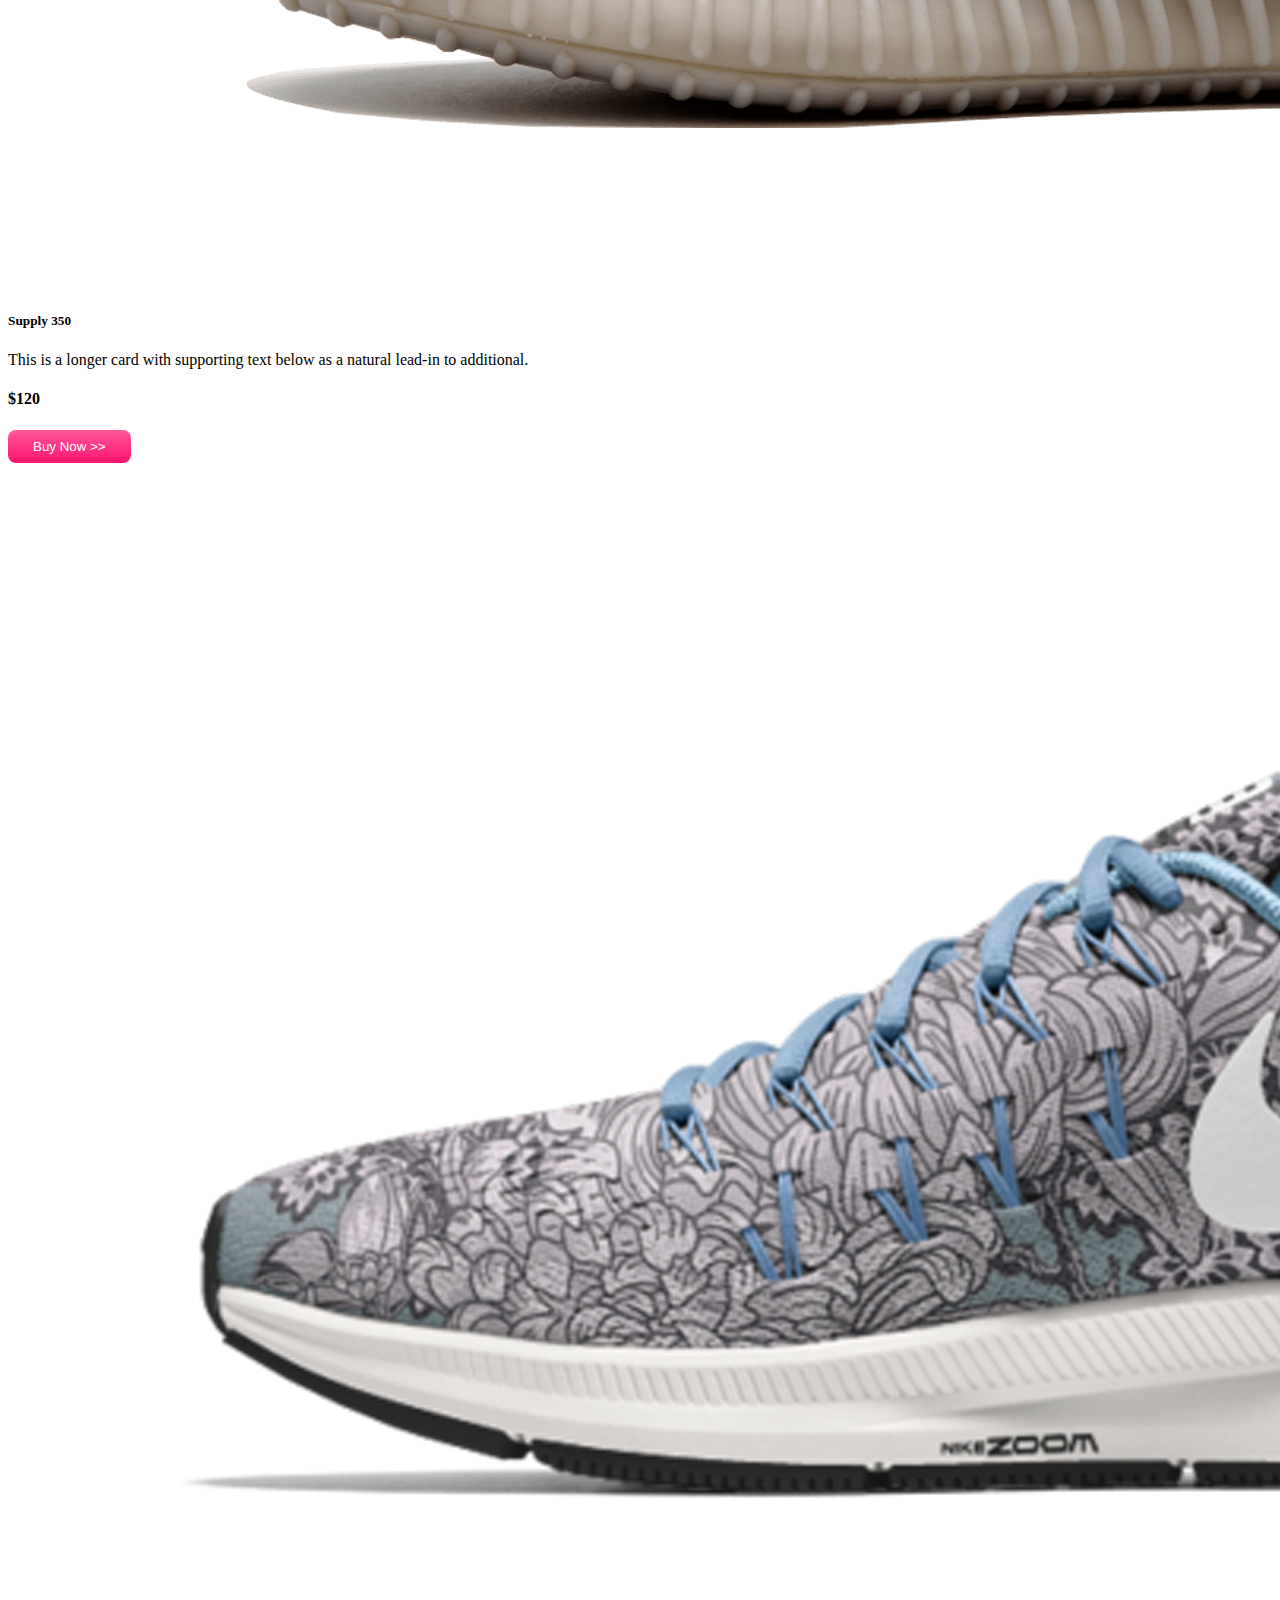
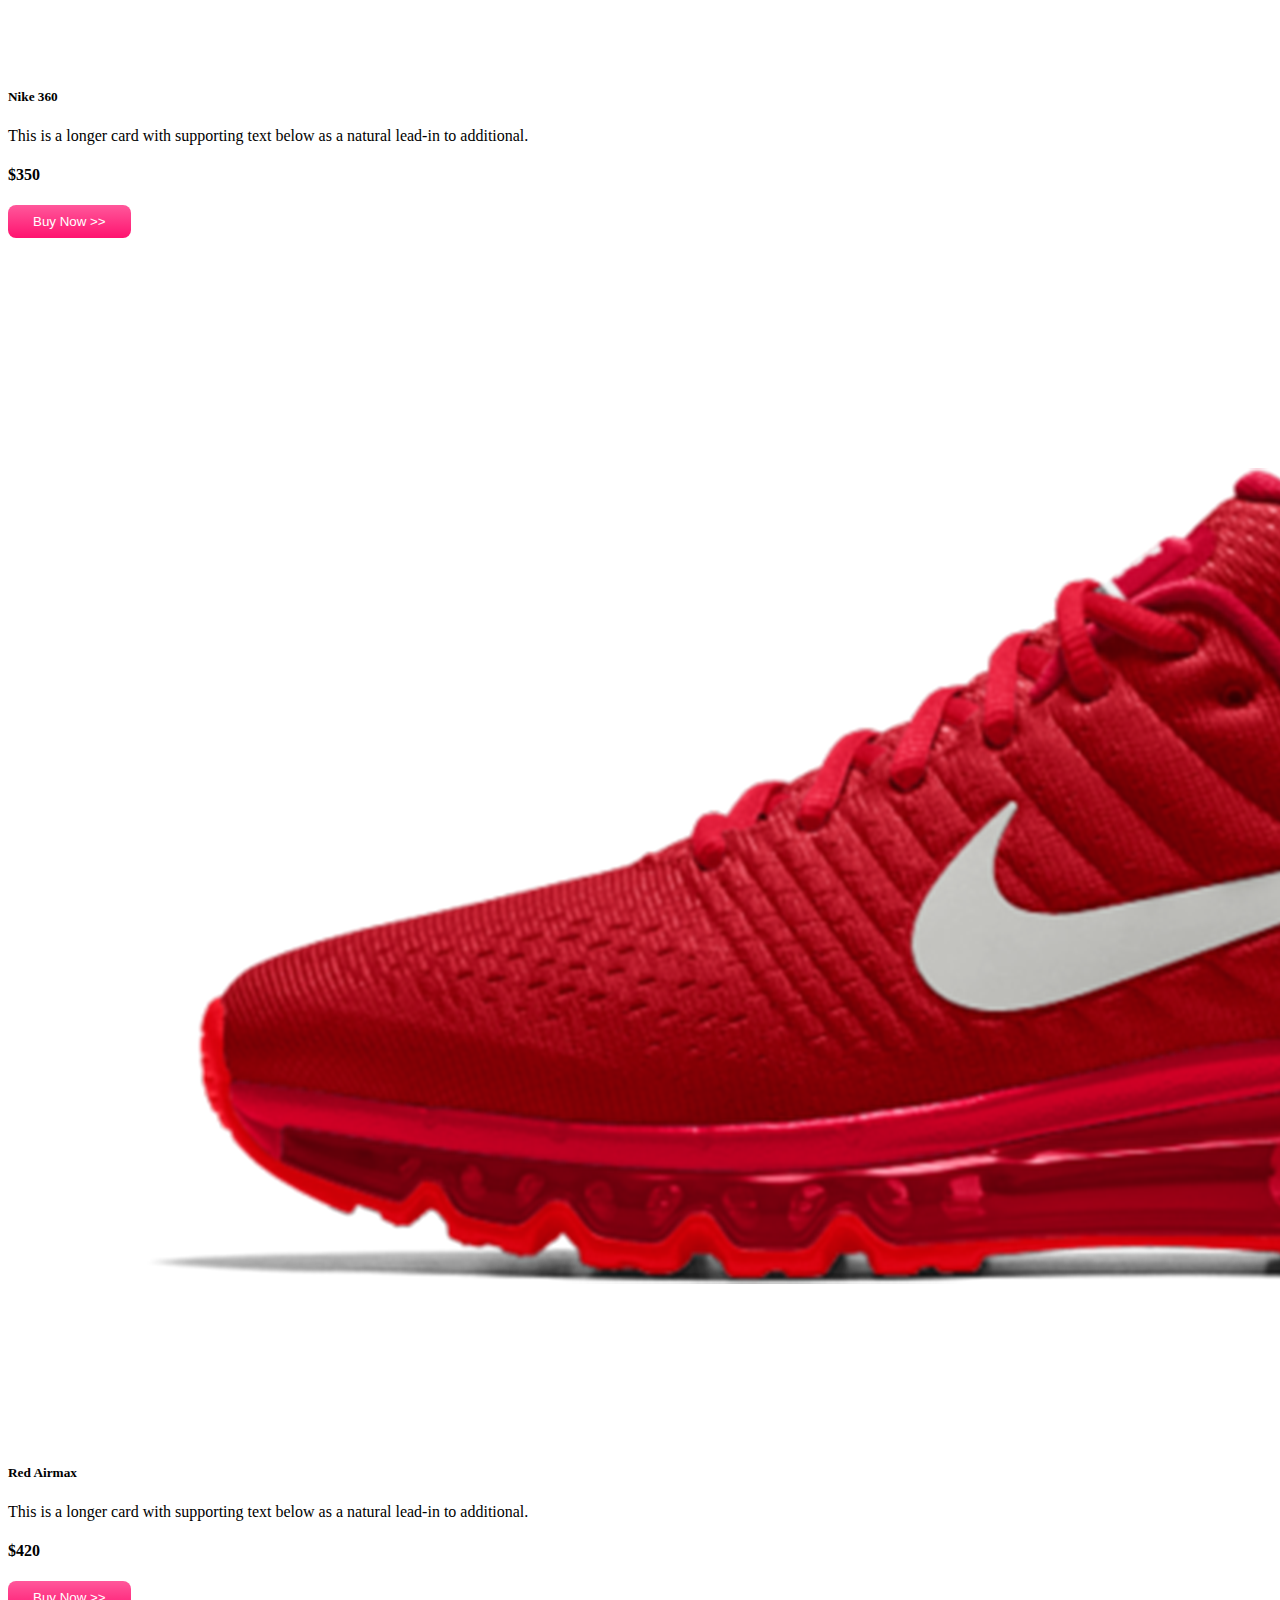
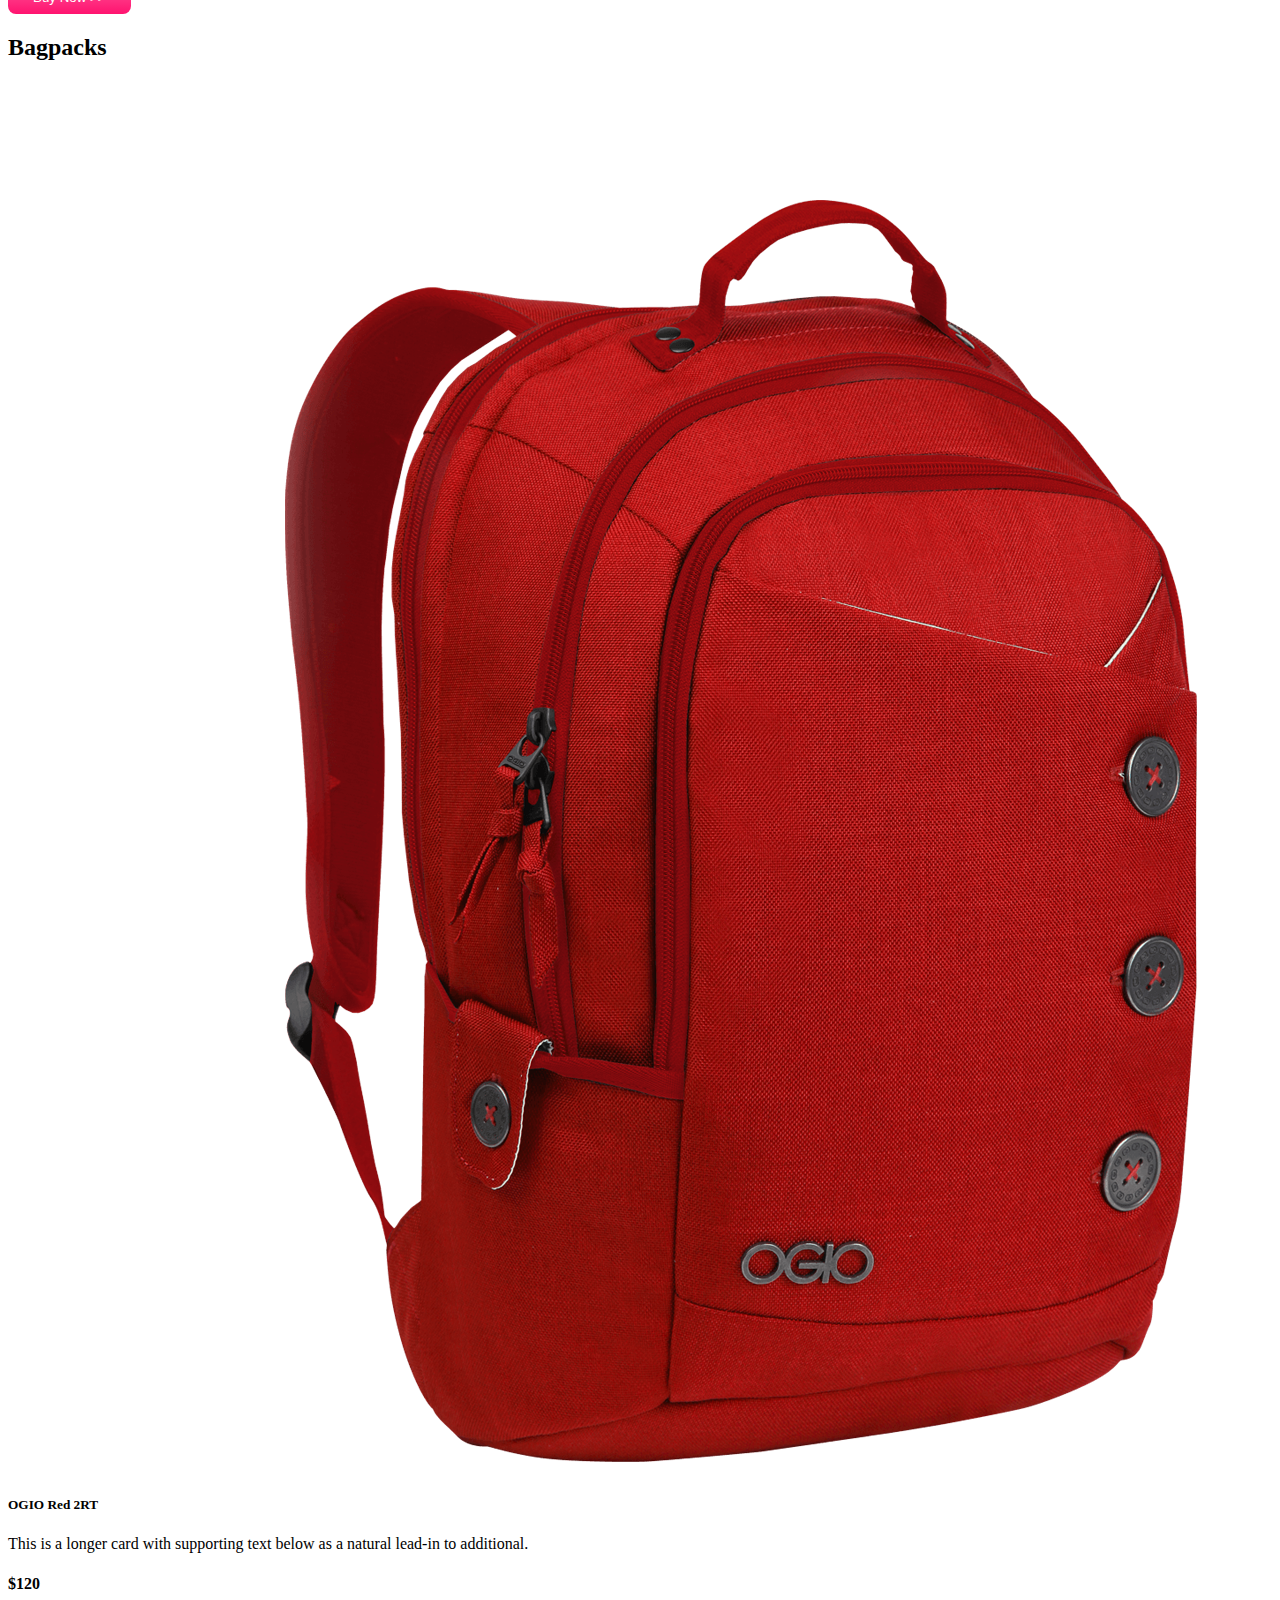
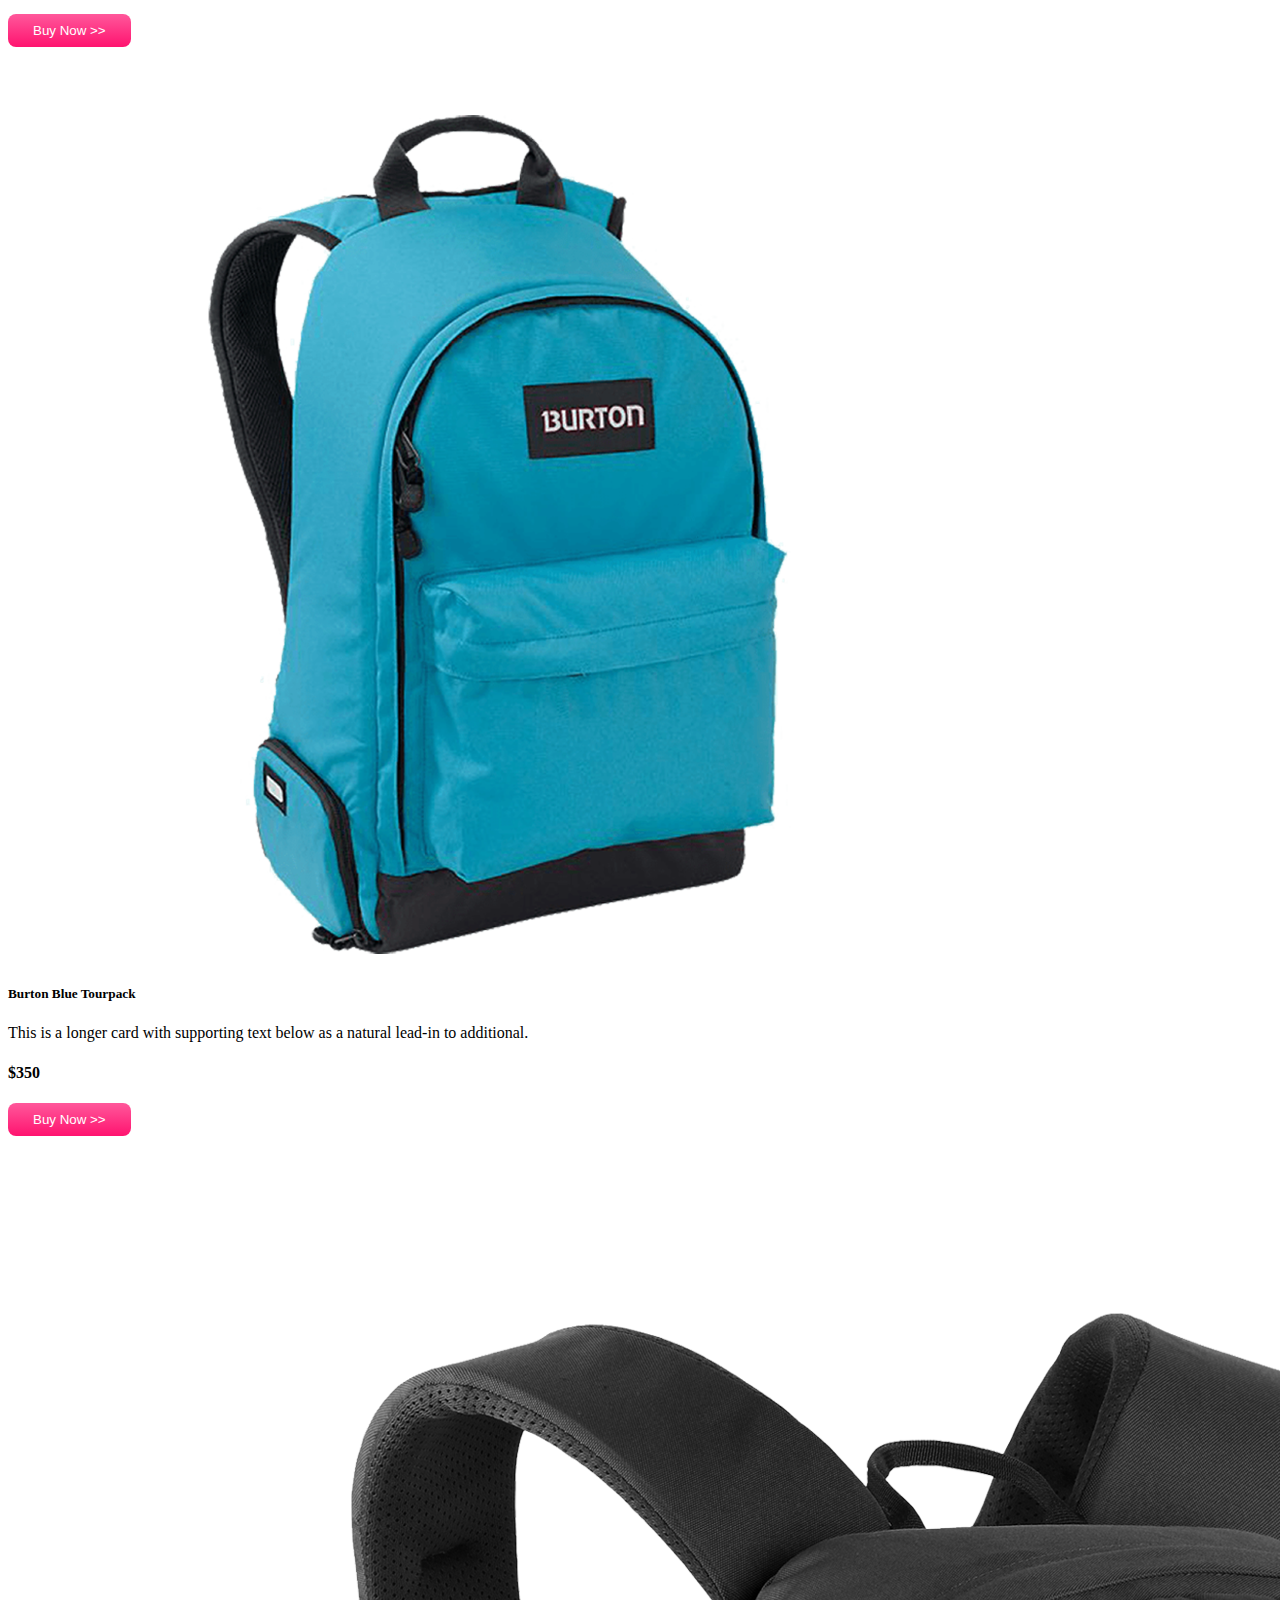
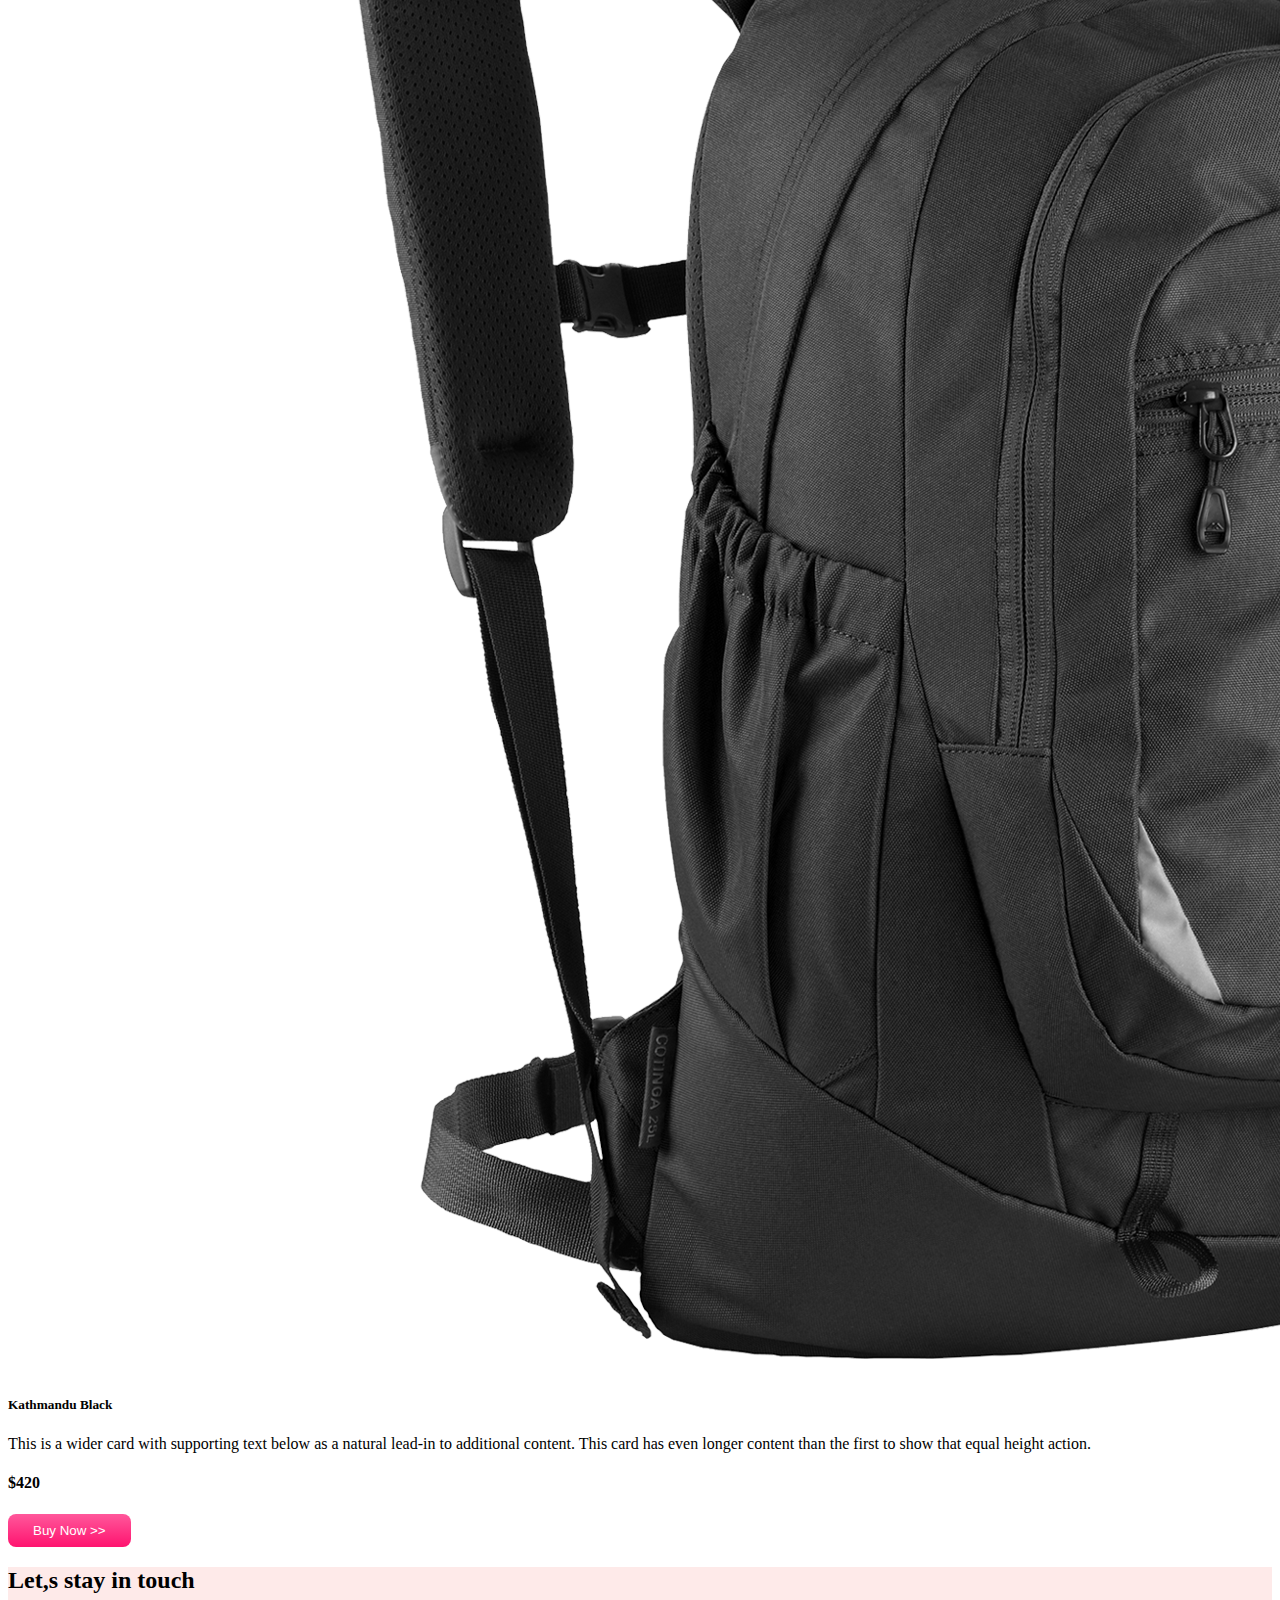
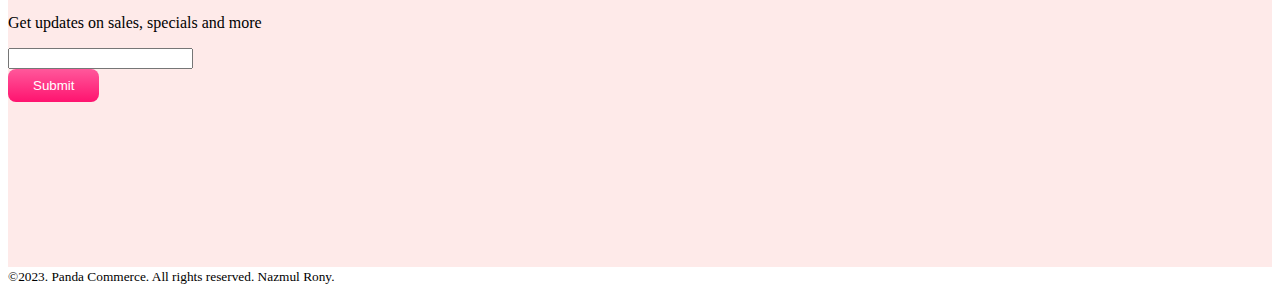
==== commit 87a14846: "bg-colors added" ====
--- a/index.html
+++ b/index.html
@@ -7,14 +7,15 @@
     <title>Panda Mart</title>
     <link href="https://cdn.jsdelivr.net/npm/bootstrap@5.2.0/dist/css/bootstrap.min.css" rel="stylesheet"
         integrity="sha384-gH2yIJqKdNHPEq0n4Mqa/HGKIhSkIHeL5AyhkYV8i59U5AR6csBvApHHNl/vI1Bx" crossorigin="anonymous" />
+    <link rel="stylesheet" href="css/style.css">
 </head>
 
 <body>
     <!------------------------------------header markup ------------------------------>
 
-    <header class="container">
-        <nav class="navbar navbar-expand-lg bg-light">
-            <div class="container-fluid">
+    <header id="home" class="container">
+        <nav class="navbar navbar-expand-lg  bg-light fixed-top ">
+            <div class="container">
                 <a class="navbar-brand" href="#">
                     <img src="images/logo.png" alt="" class="img-fluid" />
                 </a>
@@ -25,18 +26,18 @@
                 <div class="collapse navbar-collapse" id="navbarNav">
                     <ul class="navbar-nav">
                         <li class="nav-item">
-                            <a class="nav-link active" aria-current="page" href="#">
+                            <a class="nav-link active" aria-current="page" href="#home">
                                 Home
                             </a>
                         </li>
                         <li class="nav-item">
-                            <a class="nav-link" href="#">Shoes</a>
-                        </li>
-                        <li class="nav-item">
-                            <a class="nav-link" href="#">Bagpack</a>
-                        </li>
-                        <li class="nav-item">
-                            <a class="nav-link">Subscribe</a>
+                            <a class="nav-link" href="#shoes">Shoes</a>
+                        </li>
+                        <li class="nav-item">
+                            <a class="nav-link" href="#bagpack">Bagpack</a>
+                        </li>
+                        <li class="nav-item">
+                            <a class="nav-link" href="#subscribe">Subscribe</a>
                         </li>
                     </ul>
                 </div>
@@ -45,7 +46,7 @@
         <div class="mt-5">
             <div id="carouselExampleControls" class="carousel slide" data-bs-ride="carousel">
                 <div class="carousel-inner">
-                    <div class="carousel-item active bg-info  p-5 border rounded">
+                    <div class="carousel-item active panda-bg  p-5 border rounded">
                         <div class="row">
                             <div class="col-lg-7 d-flex align-items-center">
                                 <div>
@@ -55,7 +56,7 @@
 
                                     </p>
                                     <h1>$400</h1>
-                                    <button type="button" class="btn btn-danger">Buy Now</button>
+                                    <button type="button" class="btn btn-panda">Buy Now</button>
 
                                 </div>
                             </div>
@@ -64,7 +65,7 @@
                             </div>
                         </div>
                     </div>
-                    <div class="carousel-item  bg-info  p-5 border rounded">
+                    <div class="carousel-item  panda-bg  p-5 border rounded">
                         <div class="row">
                             <div class="col-lg-7 d-flex align-items-center">
                                 <div>
@@ -73,7 +74,7 @@
                                         front of fake sports.
                                     </p>
                                     <h1>$800</h1>
-                                    <button type="button" class="btn btn-danger">Buy Now</button>
+                                    <button type="button" class="btn btn-panda">Buy Now</button>
                                 </div>
                             </div>
                             <div class="col-lg-5">
@@ -81,7 +82,7 @@
                             </div>
                         </div>
                     </div>
-                    <div class="carousel-item  bg-info  p-5 border rounded">
+                    <div class="carousel-item  panda-bg  p-5 border rounded">
                         <div class="row">
                             <div class="col-lg-7 d-flex align-items-center">
                                 <div>
@@ -91,7 +92,7 @@
                                         front of funky world.
                                     </p>
                                     <h1>$1200</h1>
-                                    <button type="button" class="btn btn-danger">Buy Now</button>
+                                    <button type="button" class="btn btn-panda">Buy Now</button>
                                 </div>
                             </div>
                             <div class="col-lg-5">
@@ -126,7 +127,7 @@
                         </div>
                     </div>
                     <div class="col-12 col-md-6 col-lg-4 ">
-                        <div class="p-3 border bg-info d-flex align-items-center justify-content-around rounded-3">
+                        <div class="p-3 border panda-bg d-flex align-items-center justify-content-around rounded-3">
                             <h1 class="text-light">Bag</h1>
                             <img src="images/categories/bag.png" alt="" class="img-fluid">
 
@@ -144,9 +145,9 @@
             </div>
         </section>
         <!------------------------------ shoes section markrup ------------------------------>
-        <section class="container my-5 py-0 py-lg-5">
+        <section id="shoes" class="container my-5 py-0 py-lg-5">
             <h2>Shoes</h2>
-            <div class="row row-cols-1 row-cols-md-2 row-crow-cols-lg-3 g-4">
+            <div class="row row-cols-1 row-cols-md-2 row-cols-lg-3 g-4">
                 <div class="col">
                     <div class="card h-100 border-0 shadow">
                         <img src="images/shoes/shoe-1.png" class="card-img-top" alt="...">
@@ -157,7 +158,7 @@
                             <h4>$120</h4>
                         </div>
                         <div class="m-3">
-                            <button class="btn btn-primary">Buy Now >></button>
+                            <button class="btn btn-panda">Buy Now >></button>
                         </div>
                     </div>
                 </div>
@@ -171,7 +172,7 @@
                             <h4>$350</h4>
                         </div>
                         <div class="m-3">
-                            <button class="btn btn-primary">Buy Now >></button>
+                            <button class="btn btn-panda">Buy Now >></button>
                         </div>
                     </div>
                 </div>
@@ -185,15 +186,88 @@
                             <h4>$420</h4>
                         </div>
                         <div class="m-3">
-                            <button class="btn btn-primary">Buy Now >></button>
-                        </div>
-                    </div>
-                </div>
-
+                            <button class="btn btn-panda">Buy Now >></button>
+                        </div>
+                    </div>
+                </div>
+
+
+            </div>
+        </section>
+        <!------------------------------ Bagpack section start -------------------------------->
+        <section id="bagpack" class="container my-5 py-0 py-lg-5">
+            <h2>Bagpacks</h2>
+            <div class="row row-cols-1 row-cols-md-2 row-cols-lg-3 g-4">
+                <div class="col">
+                    <div class="card h-100 border-0 shadow">
+                        <img src="images/bags/bag-1.png" class="card-img-top" alt="...">
+                        <div class="card-body">
+                            <h5 class="card-title">OGIO Red 2RT</h5>
+                            <p class="card-text">This is a longer card with supporting text below as a natural lead-in
+                                to additional.</p>
+                            <h4>$120</h4>
+                        </div>
+                        <div class="m-3">
+                            <button class="btn btn-panda">Buy Now >></button>
+                        </div>
+                    </div>
+                </div>
+                <div class="col">
+                    <div class="card h-100 border-0 shadow">
+                        <img src="images/bags/bag-2.png" class="card-img-top" alt="...">
+                        <div class="card-body">
+                            <h5 class="card-title">Burton Blue Tourpack</h5>
+                            <p class="card-text">This is a longer card with supporting text below as a natural lead-in
+                                to additional.</p>
+                            <h4>$350</h4>
+                        </div>
+                        <div class="m-3">
+                            <button class="btn btn-panda">Buy Now >></button>
+                        </div>
+                    </div>
+                </div>
+                <div class="col">
+                    <div class="card h-100 border-0 shadow">
+                        <img src="images/bags/bag-3.png" class="card-img-top" alt="...">
+                        <div class="card-body">
+                            <h5 class="card-title">Kathmandu Black</h5>
+                            <p class="card-text">This is a wider card with supporting text below as a natural lead-in
+                                to additional content. This card has even longer content than the first to show that
+                                equal height action.</p>
+                            <h4>$420</h4>
+                        </div>
+                        <div class="m-3">
+                            <button class="btn btn-panda">Buy Now >></button>
+                        </div>
+                    </div>
+                </div>
+
+
+            </div>
+        </section>
+        <!--------------------------- subscribe section markup ------------------------------->
+        <section id="subscribe" class="my-5 py-0 py-lg-5">
+            <div style="height: 300px;"
+                class="container rounded-3 panda-bg d-flex justify-content-center align-items-center">
+                <div">
+                    <h2 class="text-uppercase">Let,s stay in touch</h2>
+                    <p>Get updates on sales, specials and more </p>
+                    <form>
+                        <div class="mb-1">
+                            <input type="email" class="form-control" id="exampleInputEmail1"
+                                aria-describedby="emailHelp">
+
+                        </div>
+                        <button type="submit" class="btn btn-panda">Submit</button>
+                    </form>
+            </div>
 
             </div>
         </section>
     </main>
+    <footer class="text-center mt-5">
+        <small>©2023. Panda Commerce. All rights reserved. Nazmul Rony.</small>
+    </footer>
     <script src="https://cdn.jsdelivr.net/npm/bootstrap@5.2.0/dist/js/bootstrap.bundle.min.js"
         integrity="sha384-A3rJD856KowSb7dwlZdYEkO39Gagi7vIsF0jrRAoQmDKKtQBHUuLZ9AsSv4jD4Xa"
         crossorigin="anonymous"></script>
--- a/css/style.css
+++ b/css/style.css
@@ -0,0 +1,12 @@
+.panda-bg{
+   background-color: #feeae9; 
+}
+
+.btn-panda{
+    background-image: linear-gradient(to bottom, #FF589B 0%, #FF136F 100%);
+    color: #fff;
+    border: none;
+    border-radius: 8px;
+    padding: 9px 25px;
+    cursor: pointer;
+}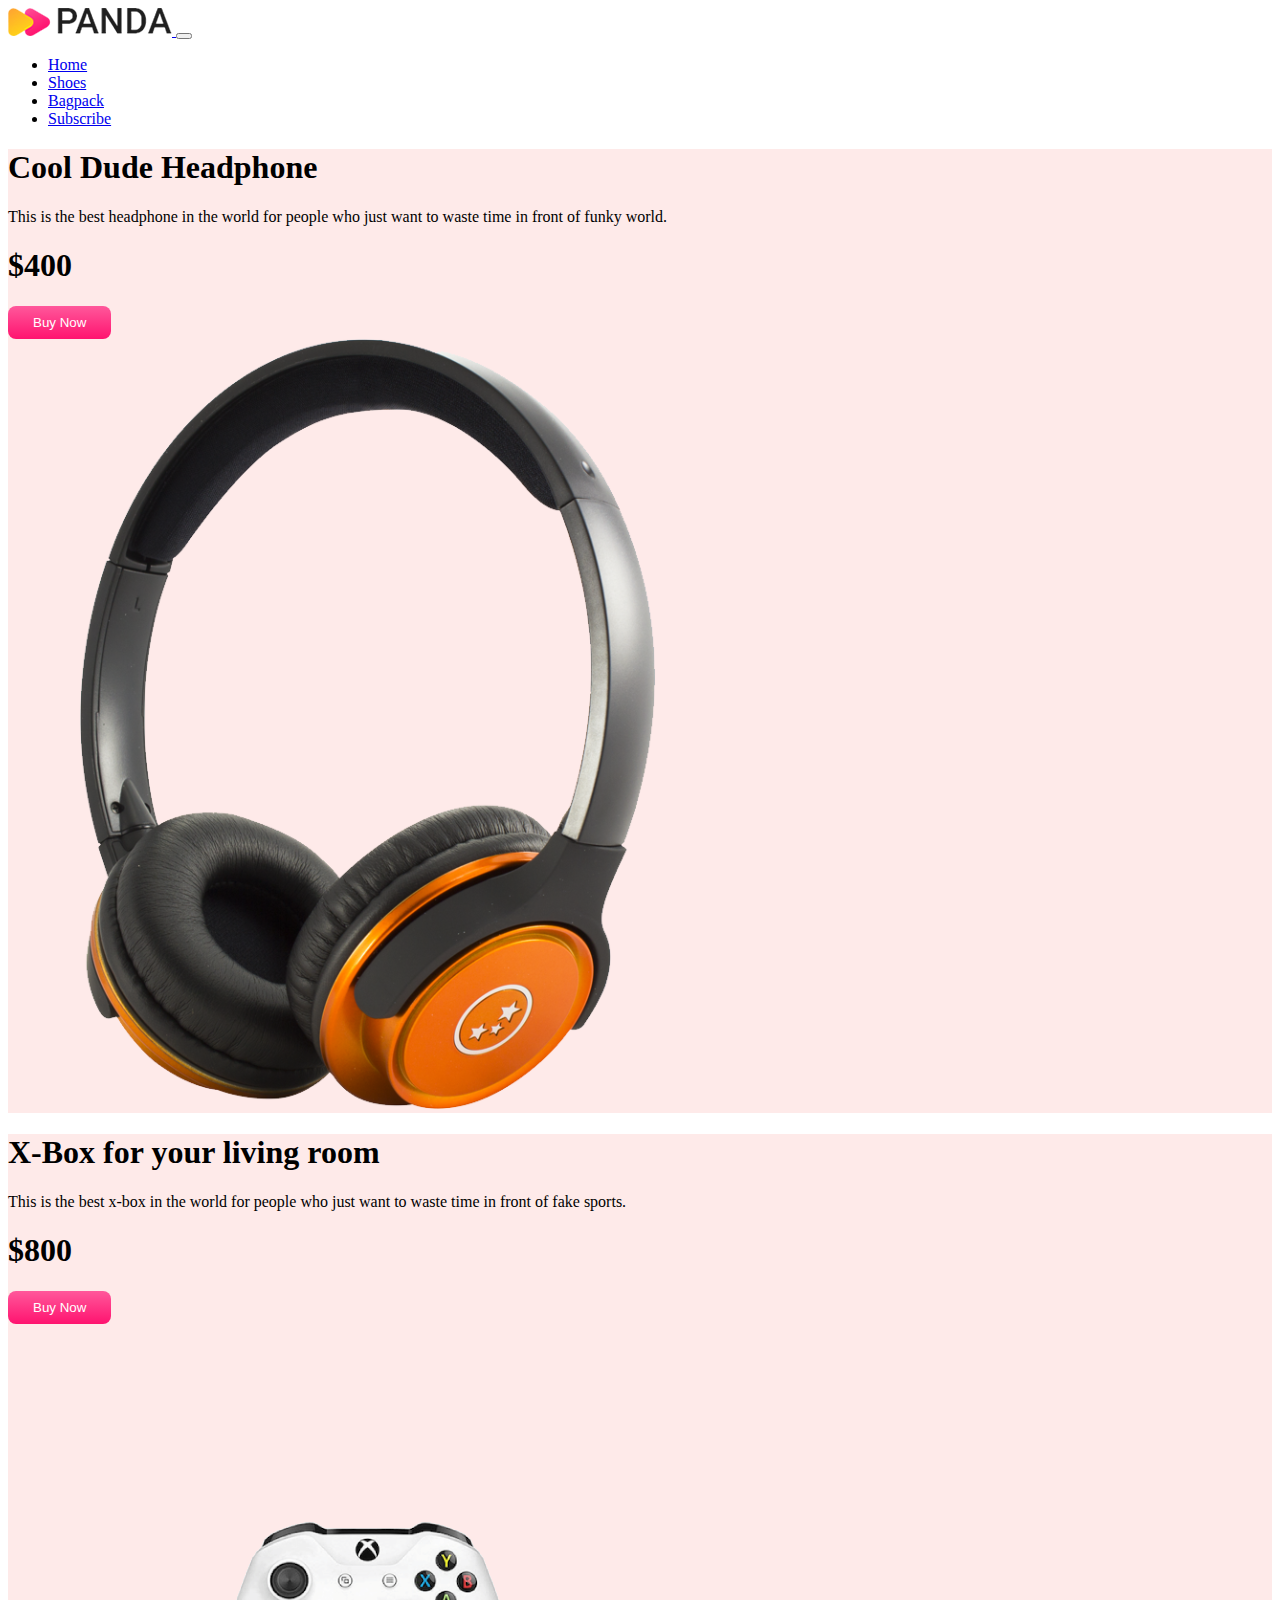
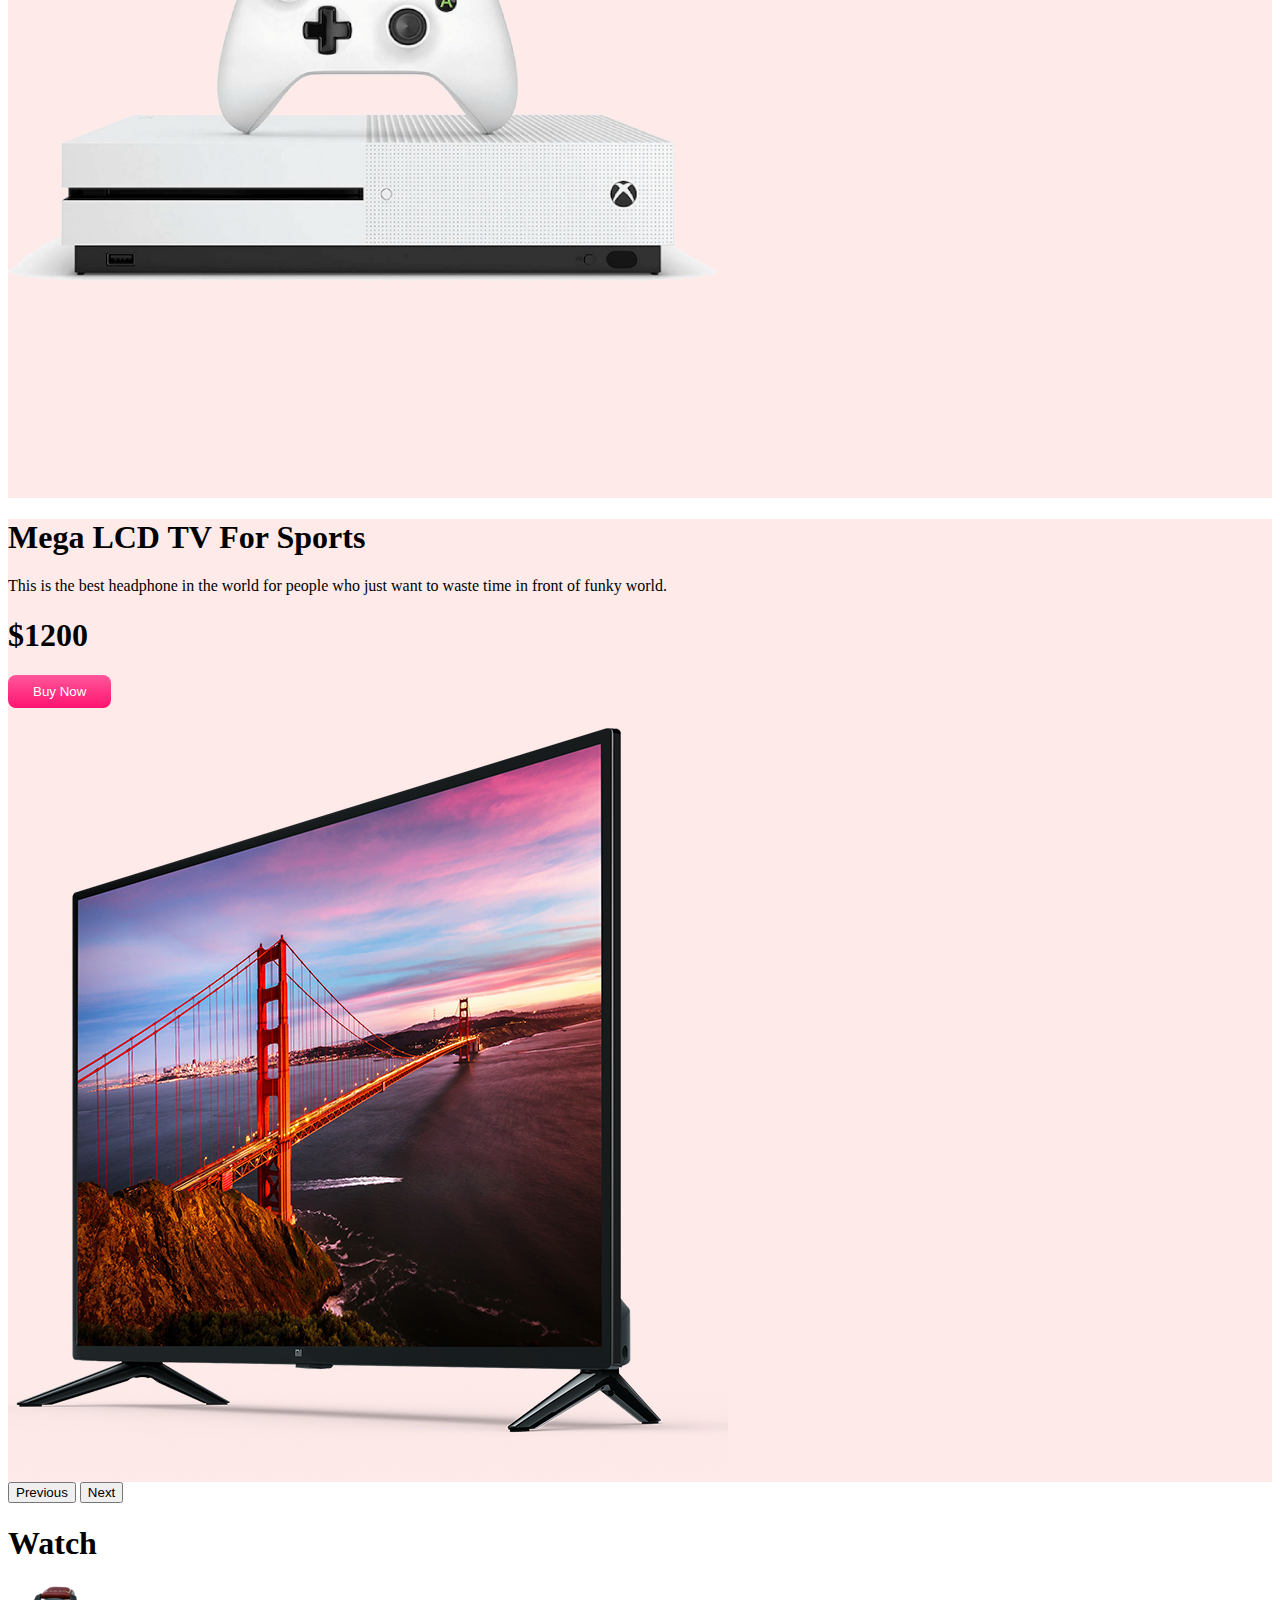
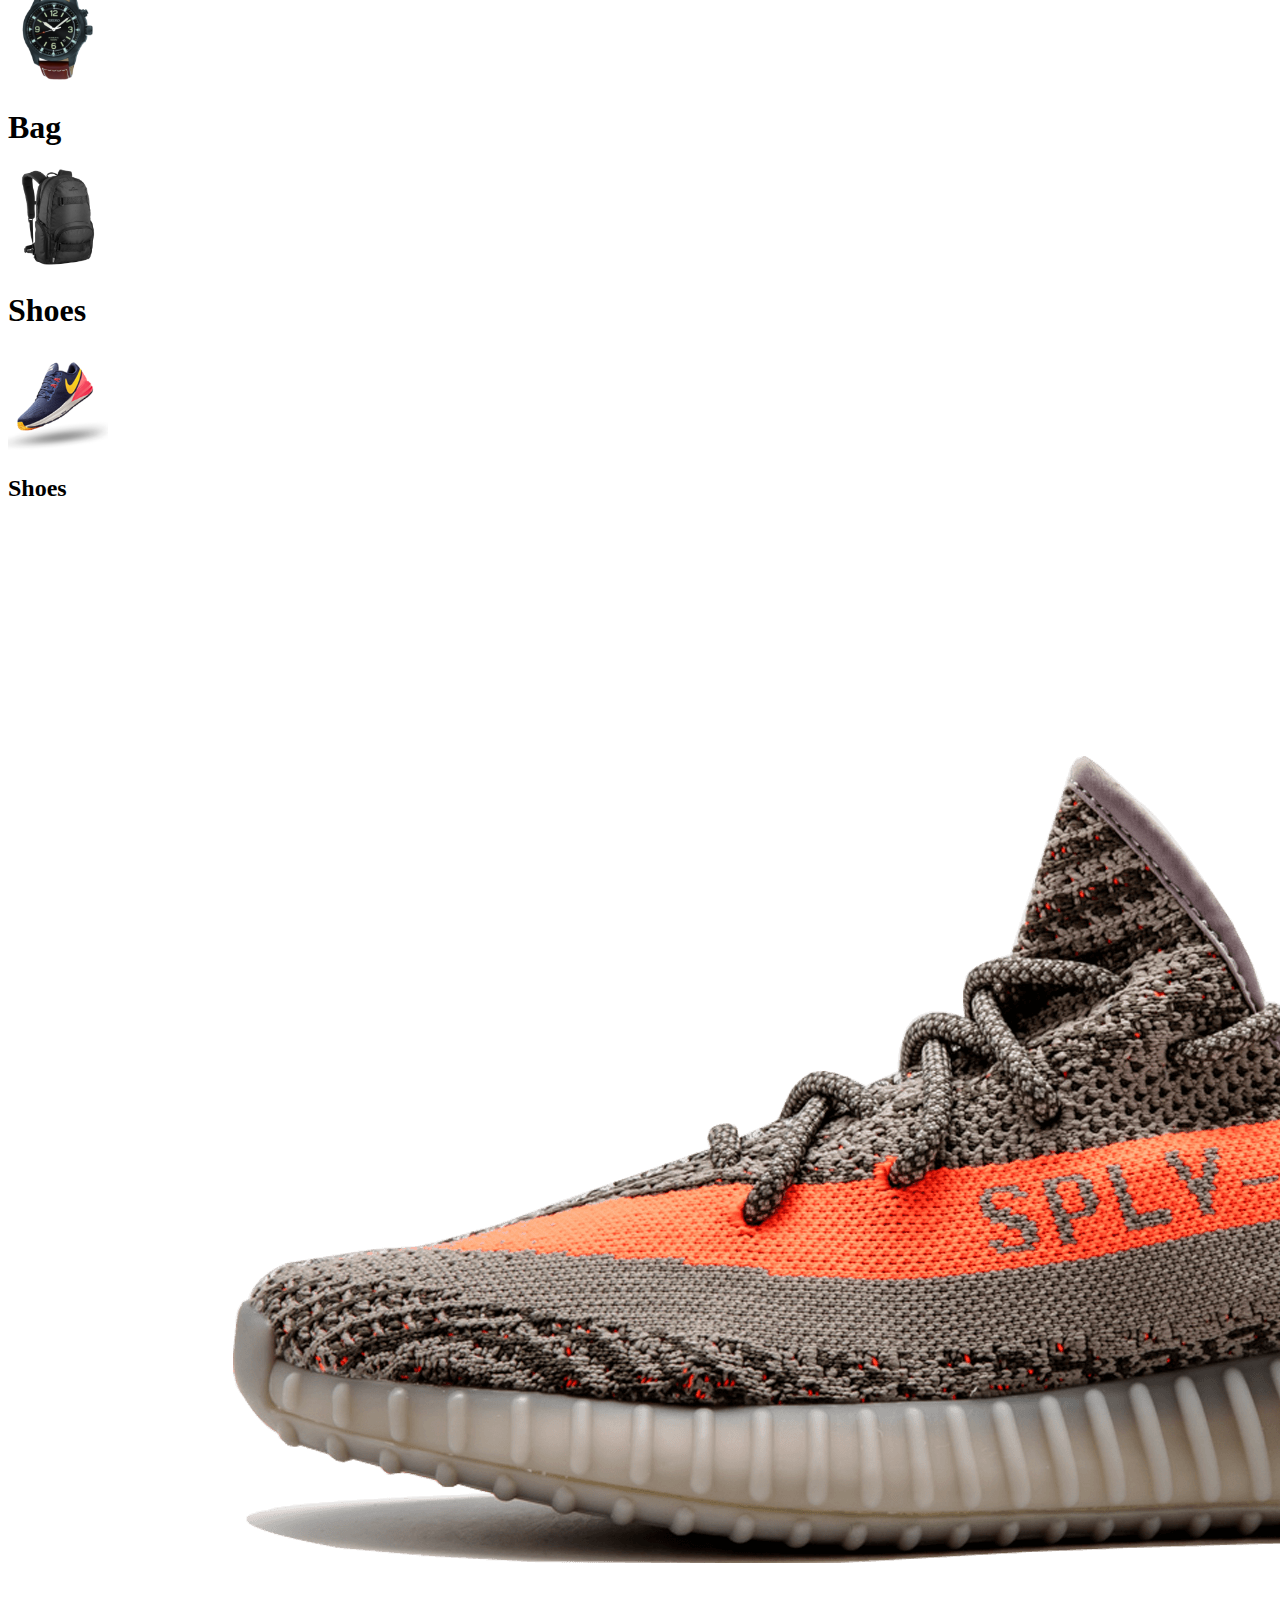
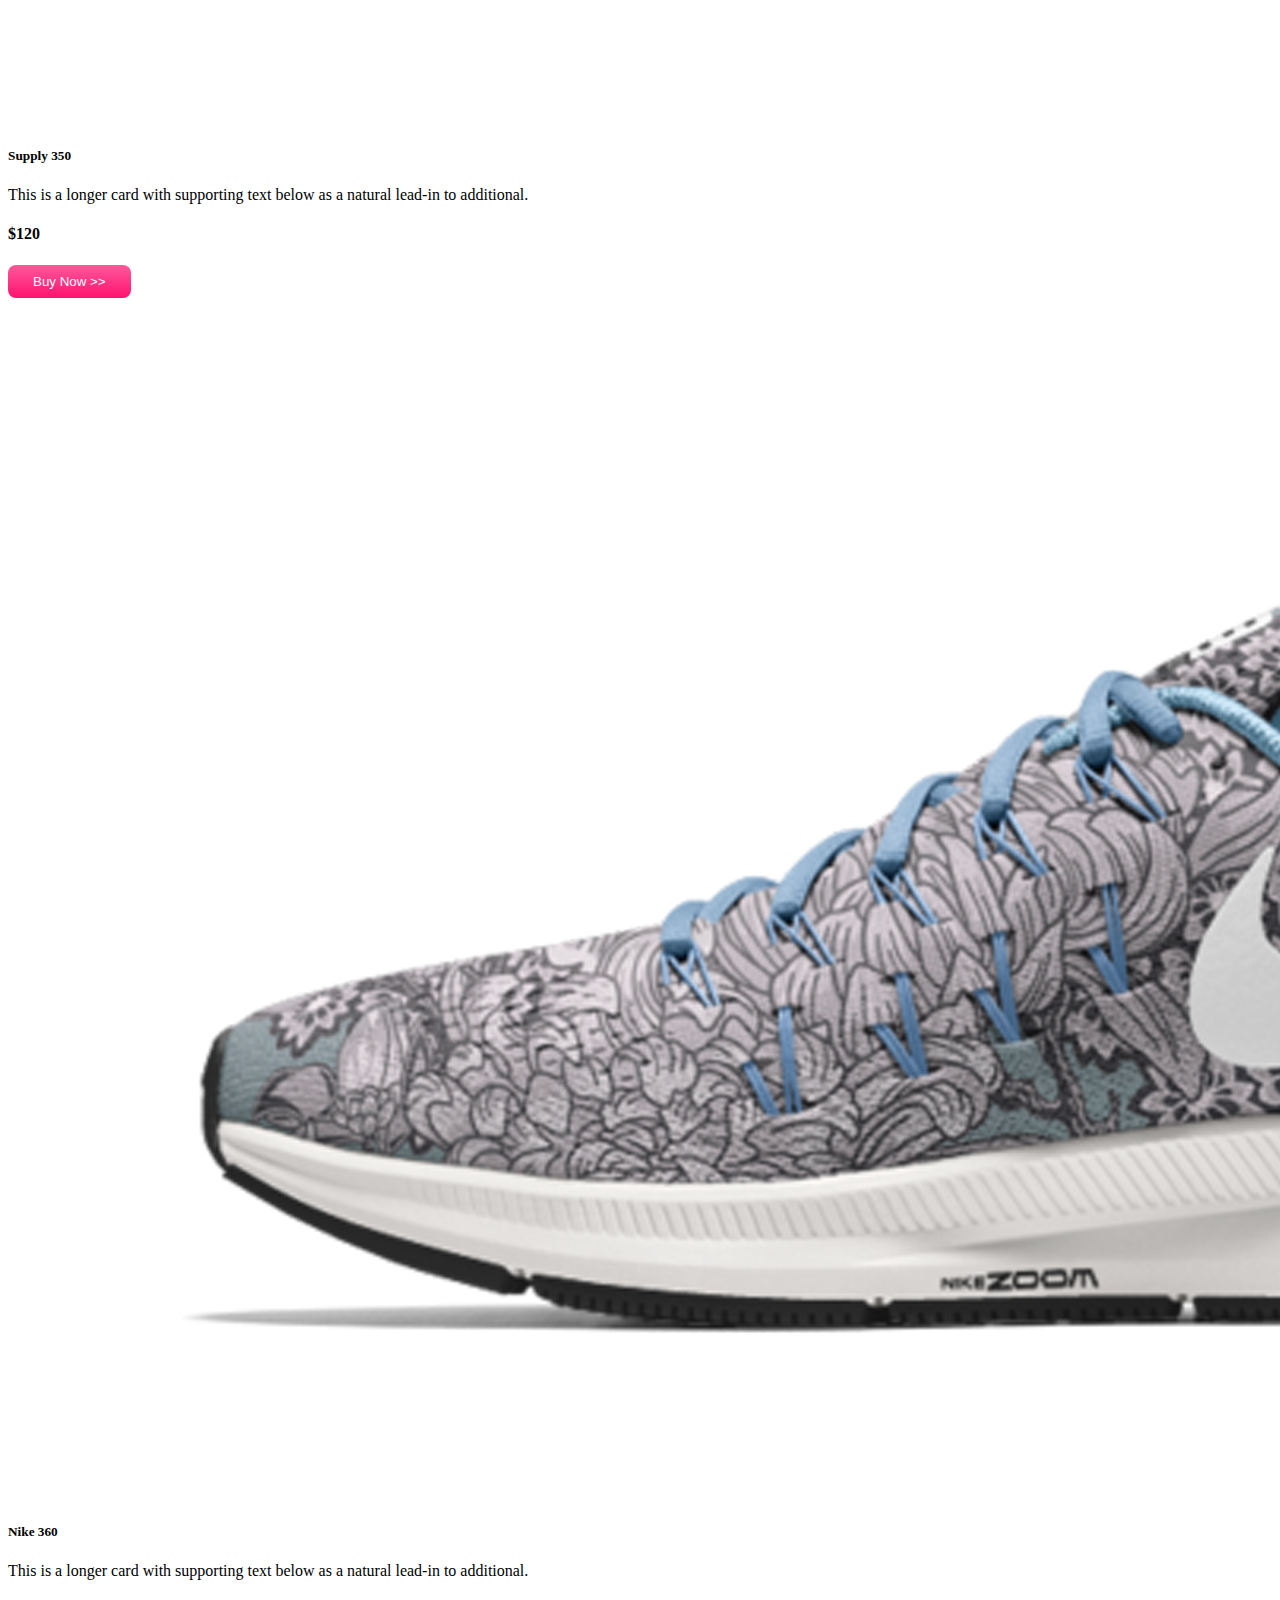
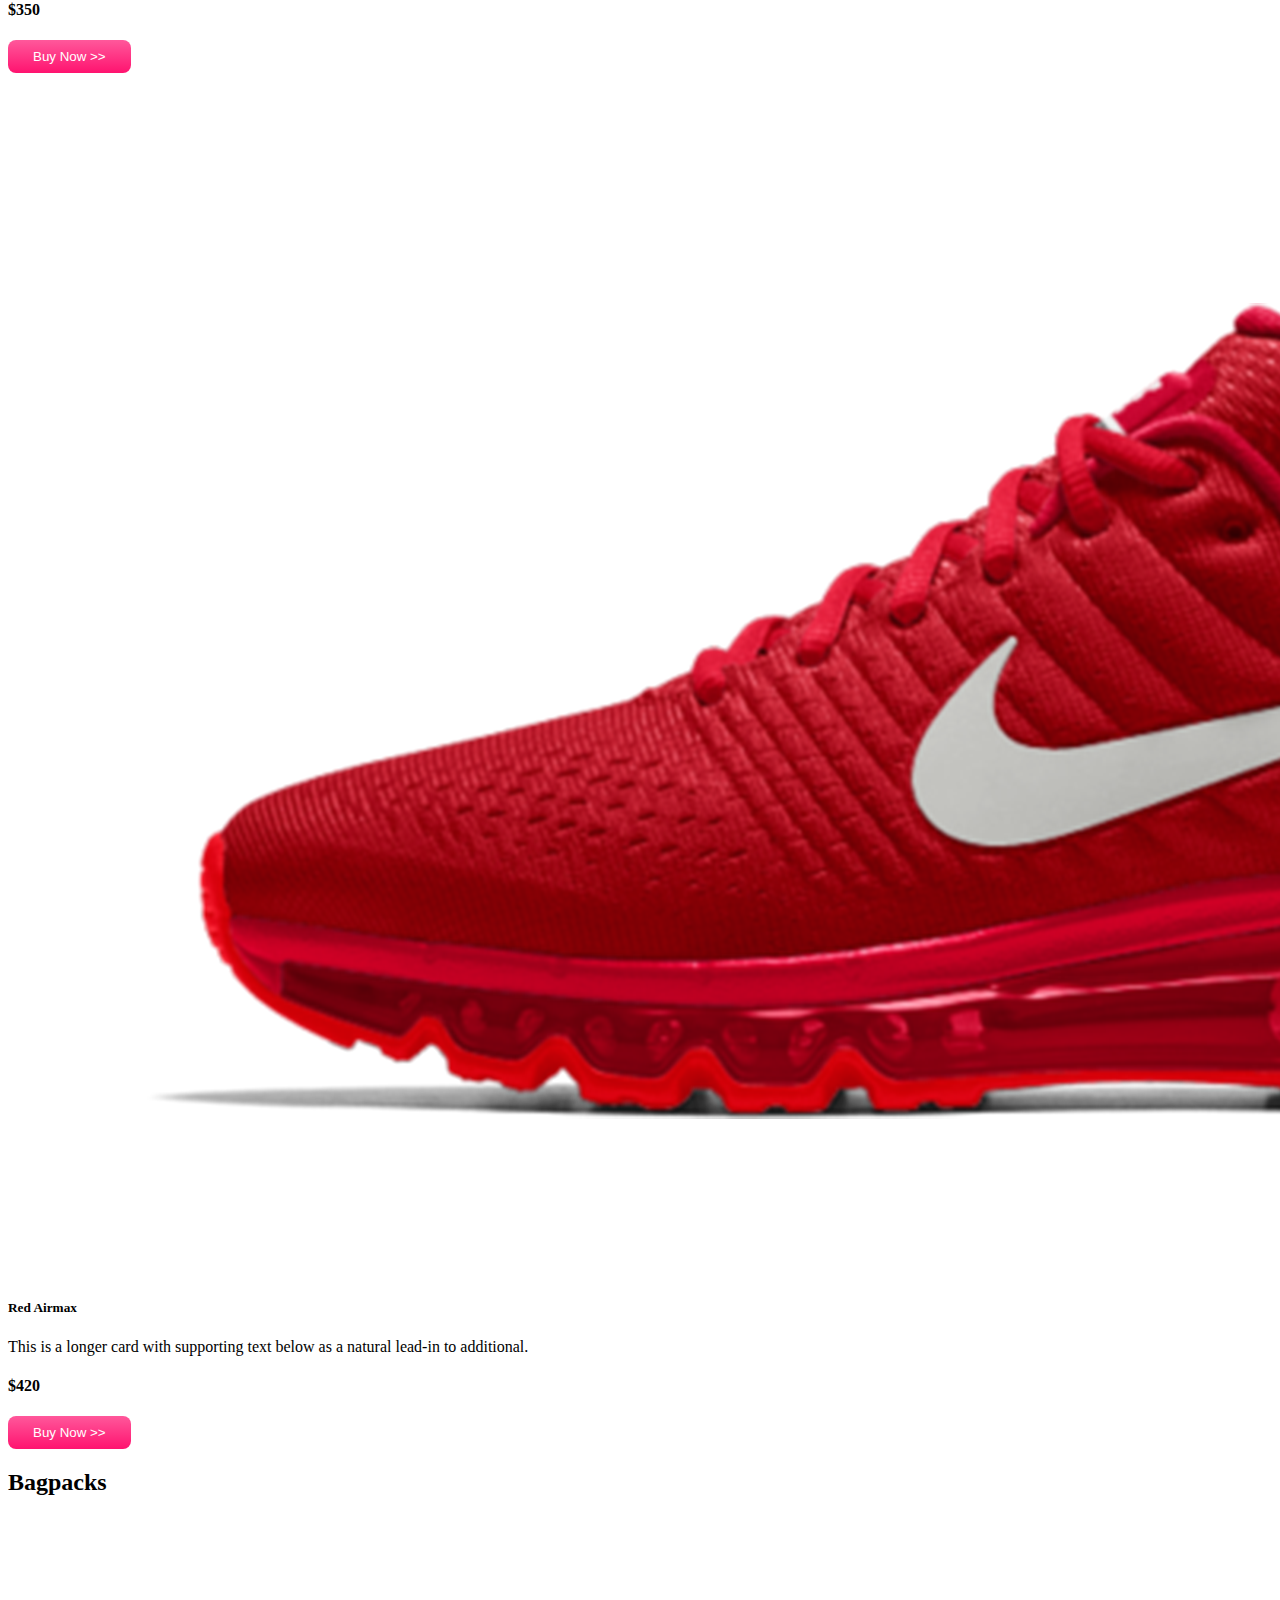
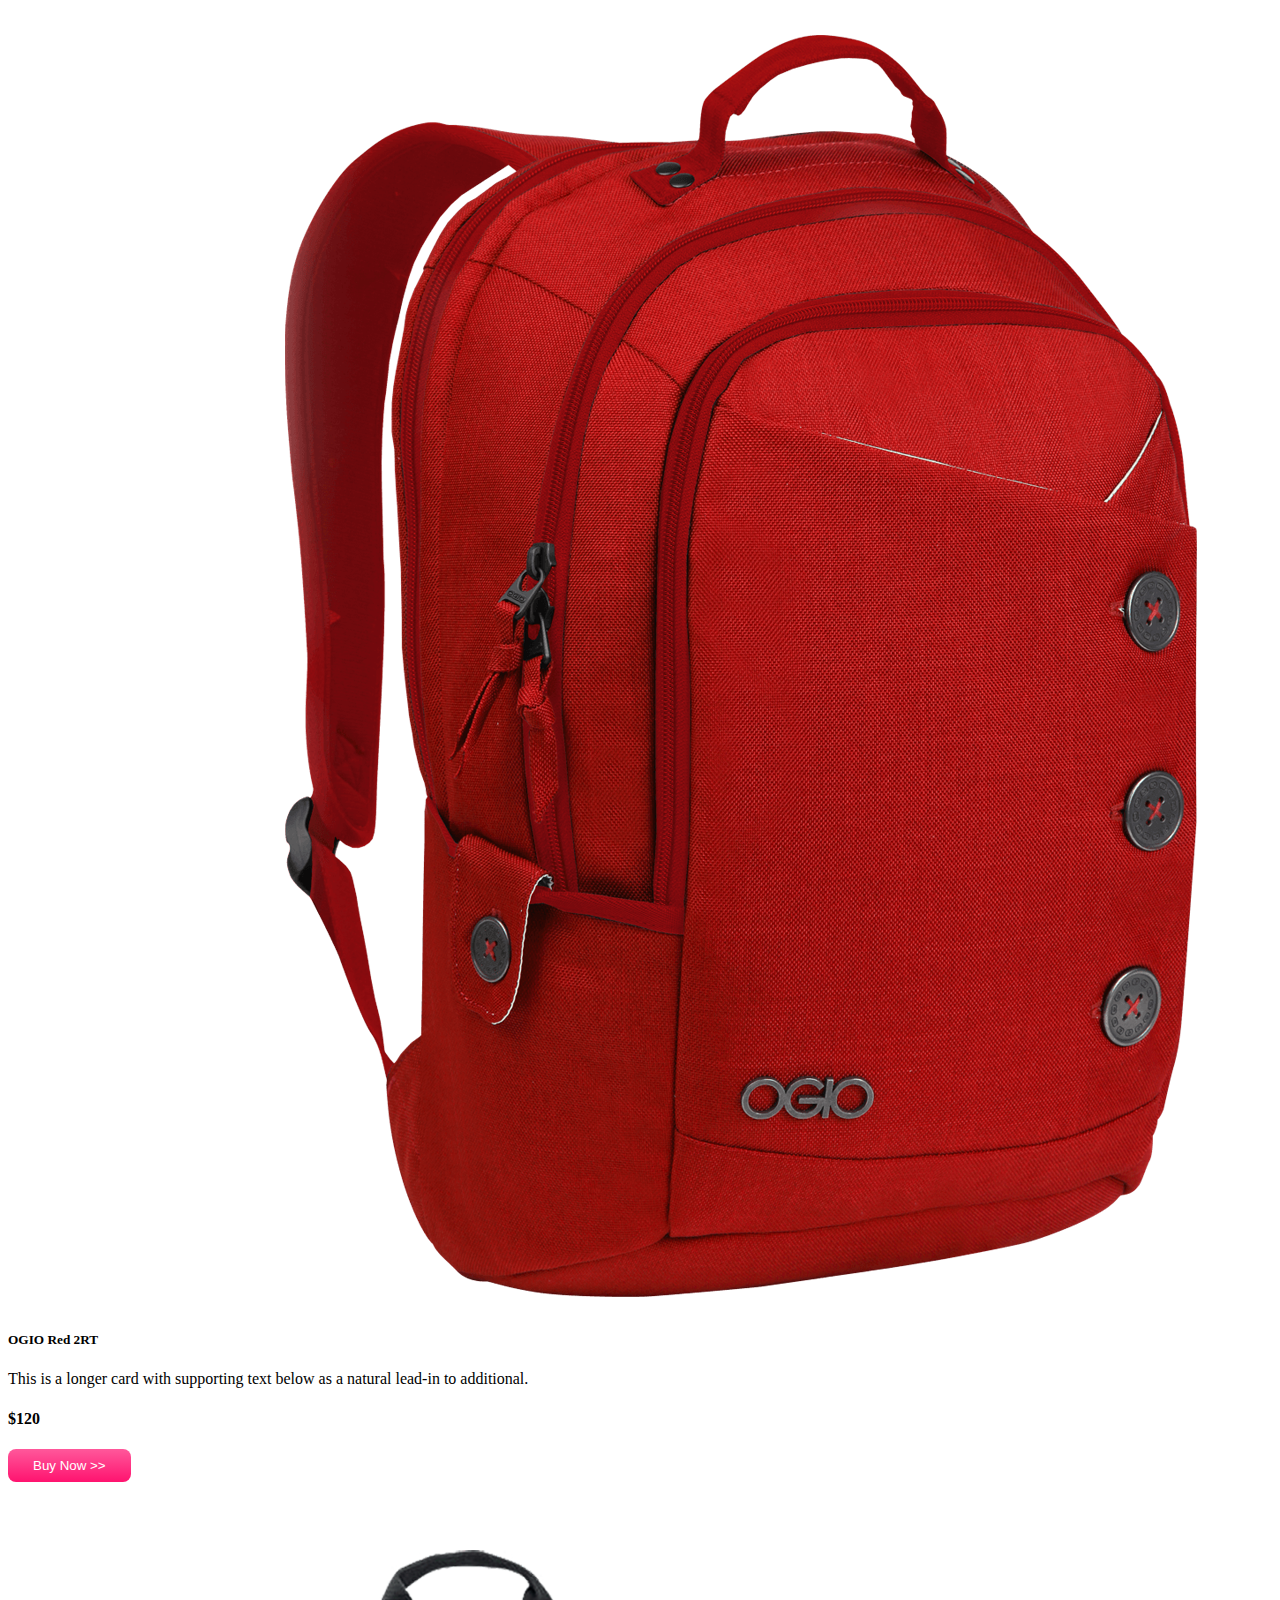
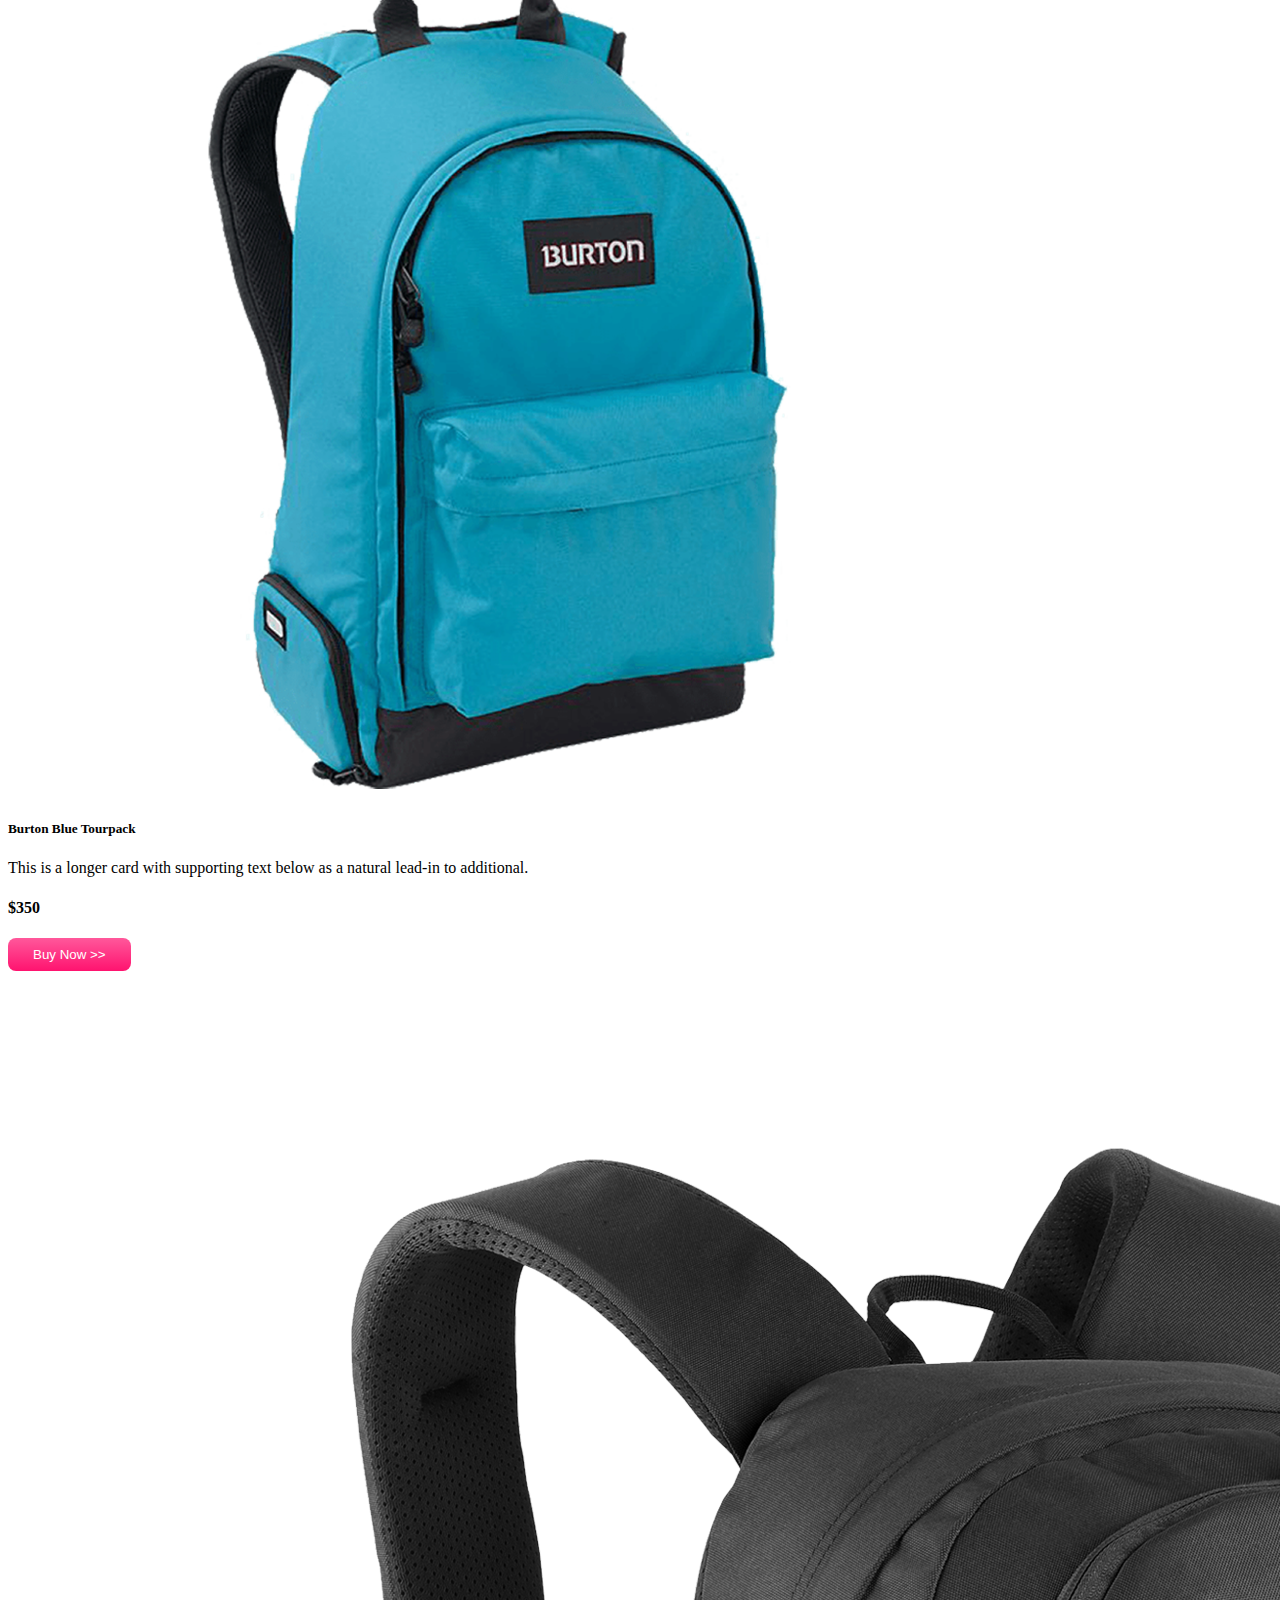
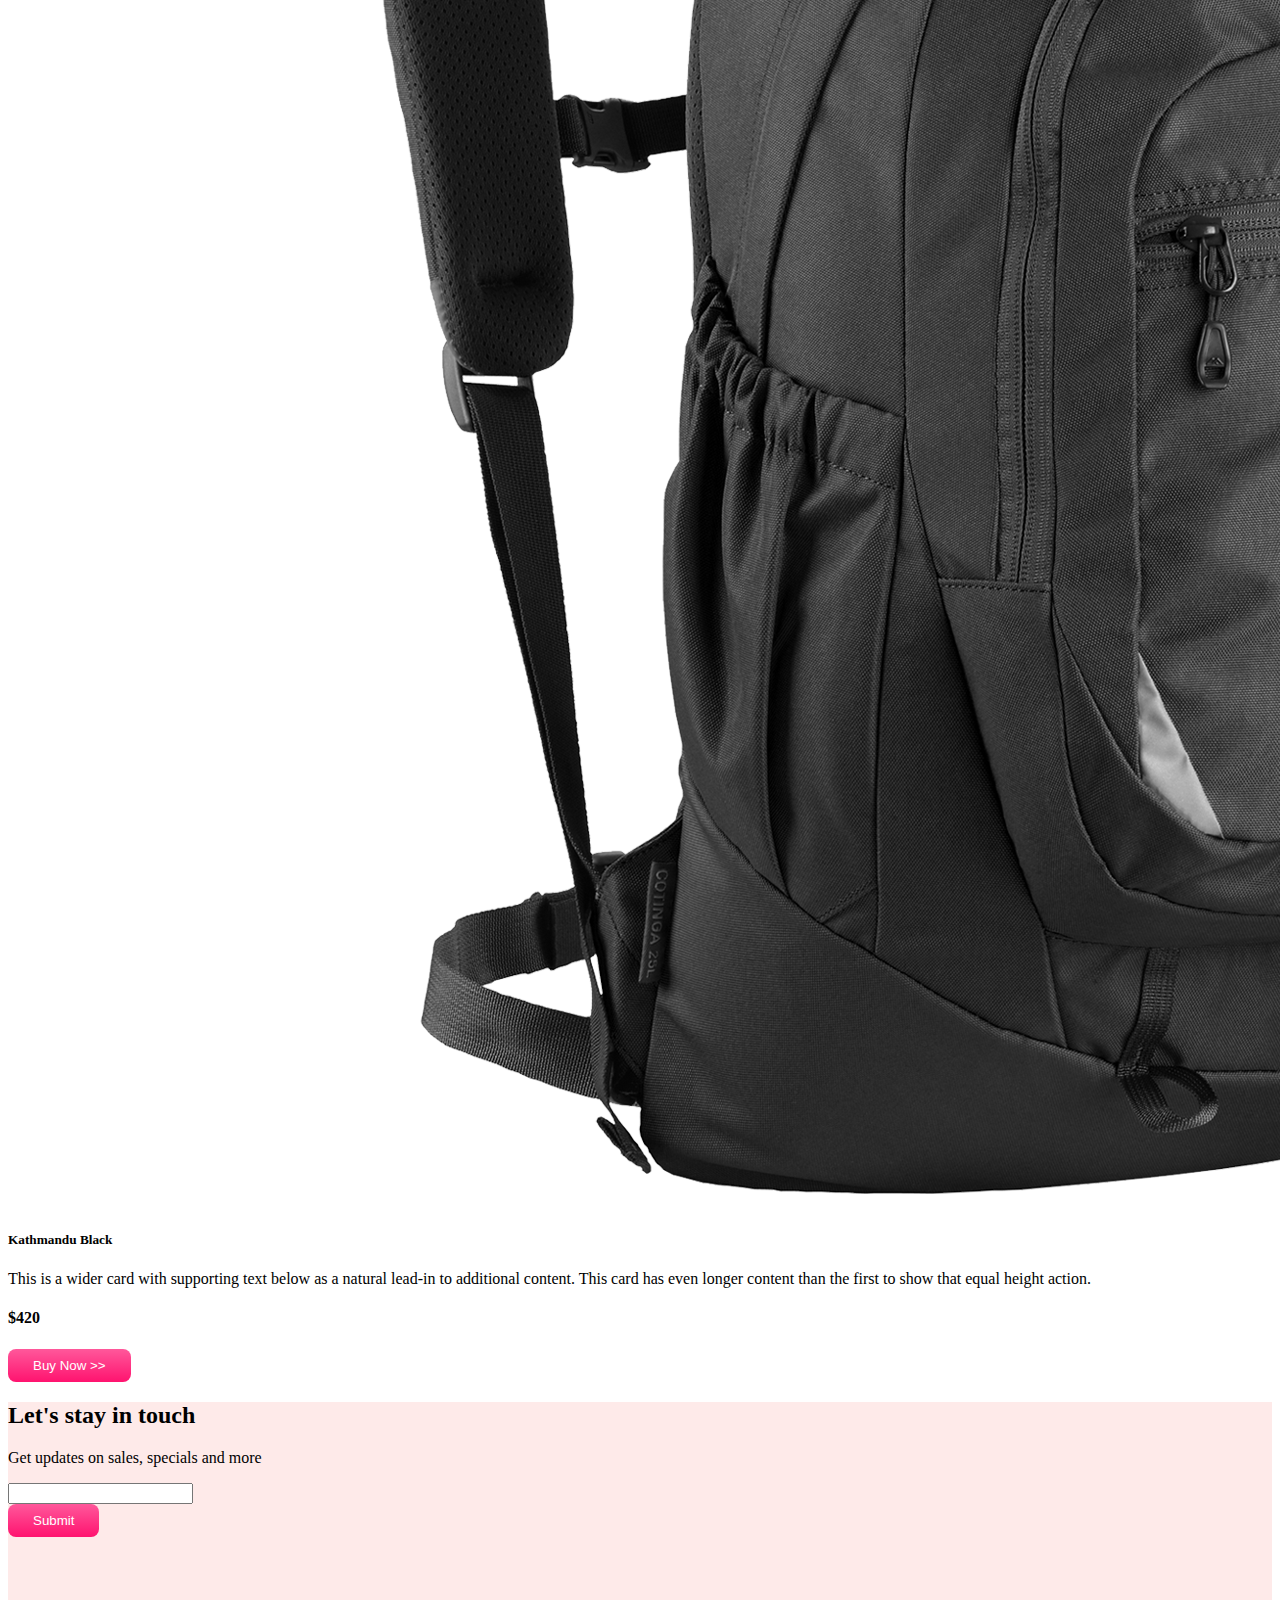
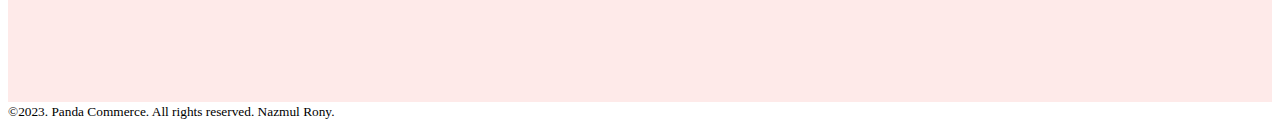
==== commit 1eeb808f: "Title name corrected" ====
--- a/index.html
+++ b/index.html
@@ -118,7 +118,7 @@
         <!------------------------------- categories markup --------------------------->
         <section class="my-5 py-0 py-lg-5">
             <div class="container overflow-hidden text-center">
-                <div class="row gy-5">
+                <div class="row gy-5 categories">
                     <div class="col-12 col-md-6 col-lg-4 ">
                         <div class="p-3 border bg-warning d-flex align-items-center justify-content-around rounded-3">
                             <h1 class="text-light">Watch</h1>
@@ -127,7 +127,7 @@
                         </div>
                     </div>
                     <div class="col-12 col-md-6 col-lg-4 ">
-                        <div class="p-3 border panda-bg d-flex align-items-center justify-content-around rounded-3">
+                        <div class="p-3 border bg-info d-flex align-items-center justify-content-around rounded-3">
                             <h1 class="text-light">Bag</h1>
                             <img src="images/categories/bag.png" alt="" class="img-fluid">
 
@@ -250,7 +250,7 @@
             <div style="height: 300px;"
                 class="container rounded-3 panda-bg d-flex justify-content-center align-items-center">
                 <div">
-                    <h2 class="text-uppercase">Let,s stay in touch</h2>
+                    <h2 class="text-uppercase">Let's stay in touch</h2>
                     <p>Get updates on sales, specials and more </p>
                     <form>
                         <div class="mb-1">
--- a/css/style.css
+++ b/css/style.css
@@ -9,4 +9,7 @@
     border-radius: 8px;
     padding: 9px 25px;
     cursor: pointer;
+}
+.categories img{
+    width: 100px;
 }